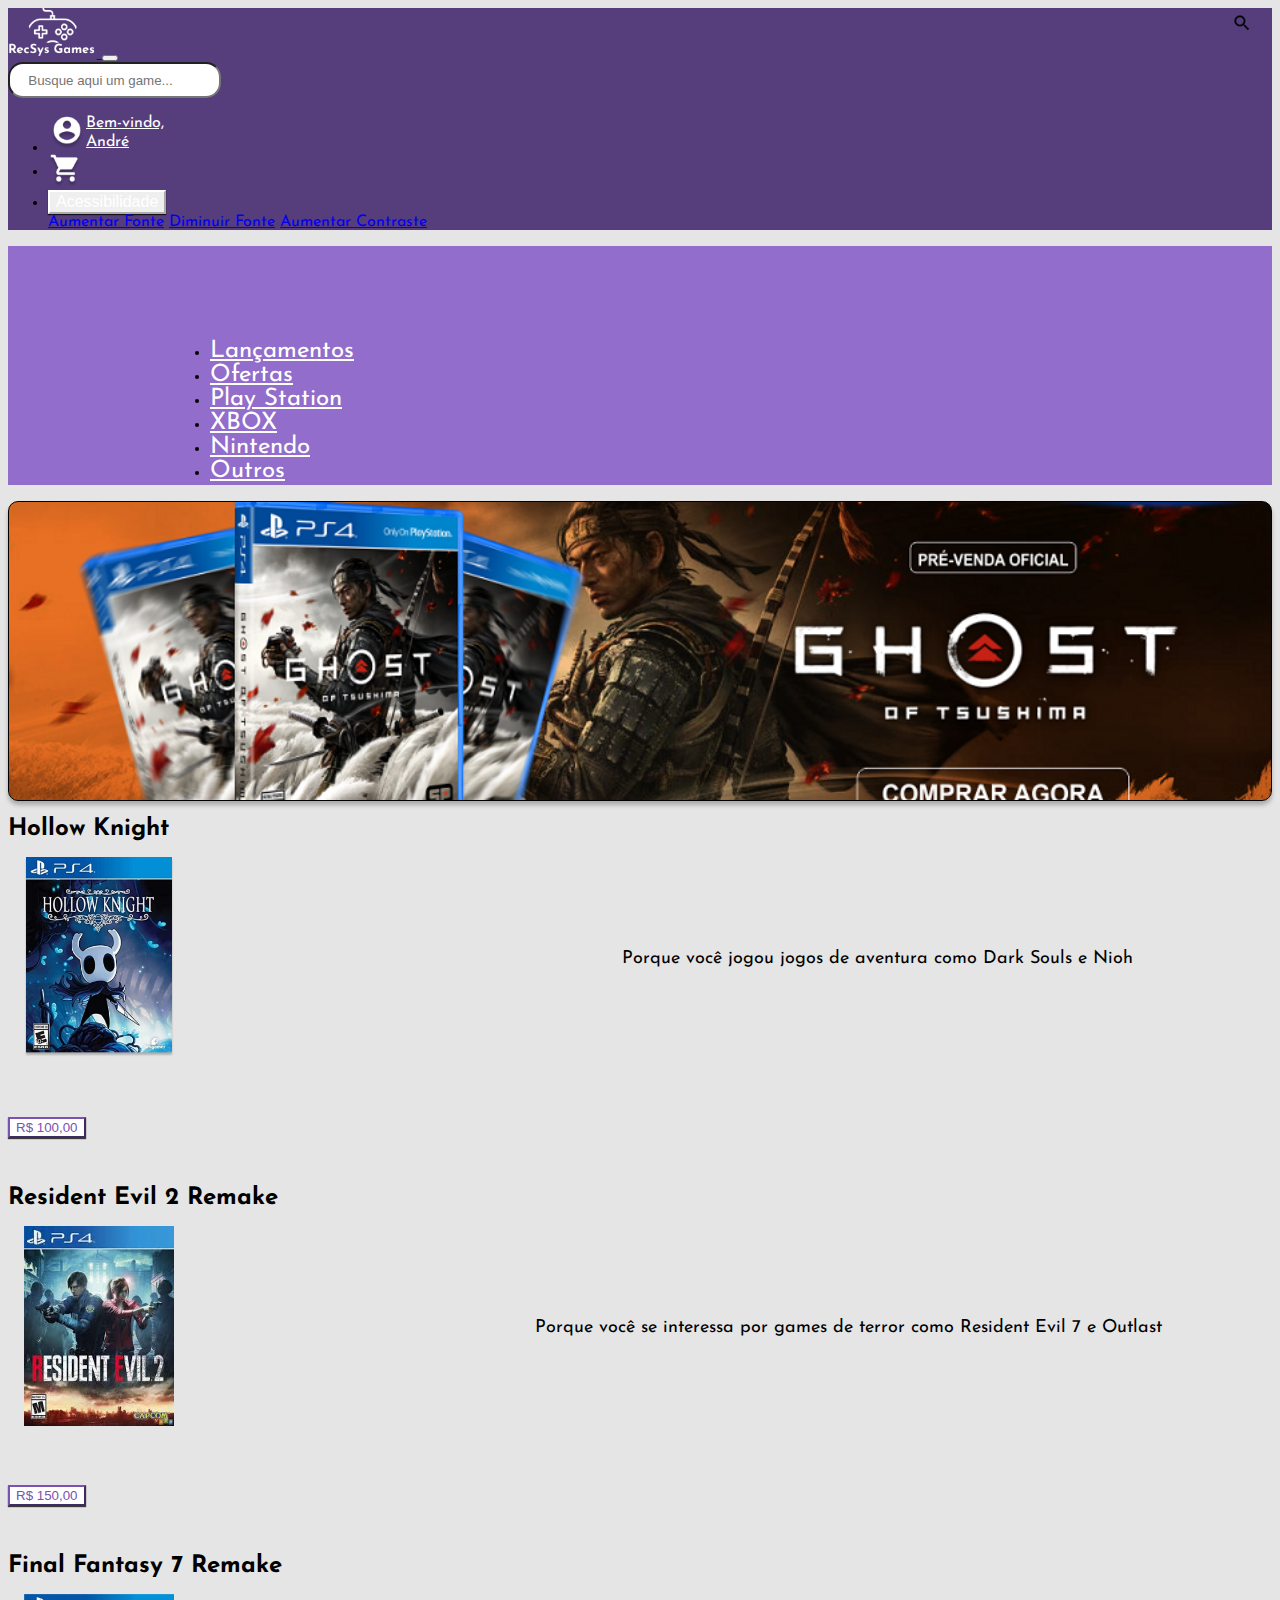
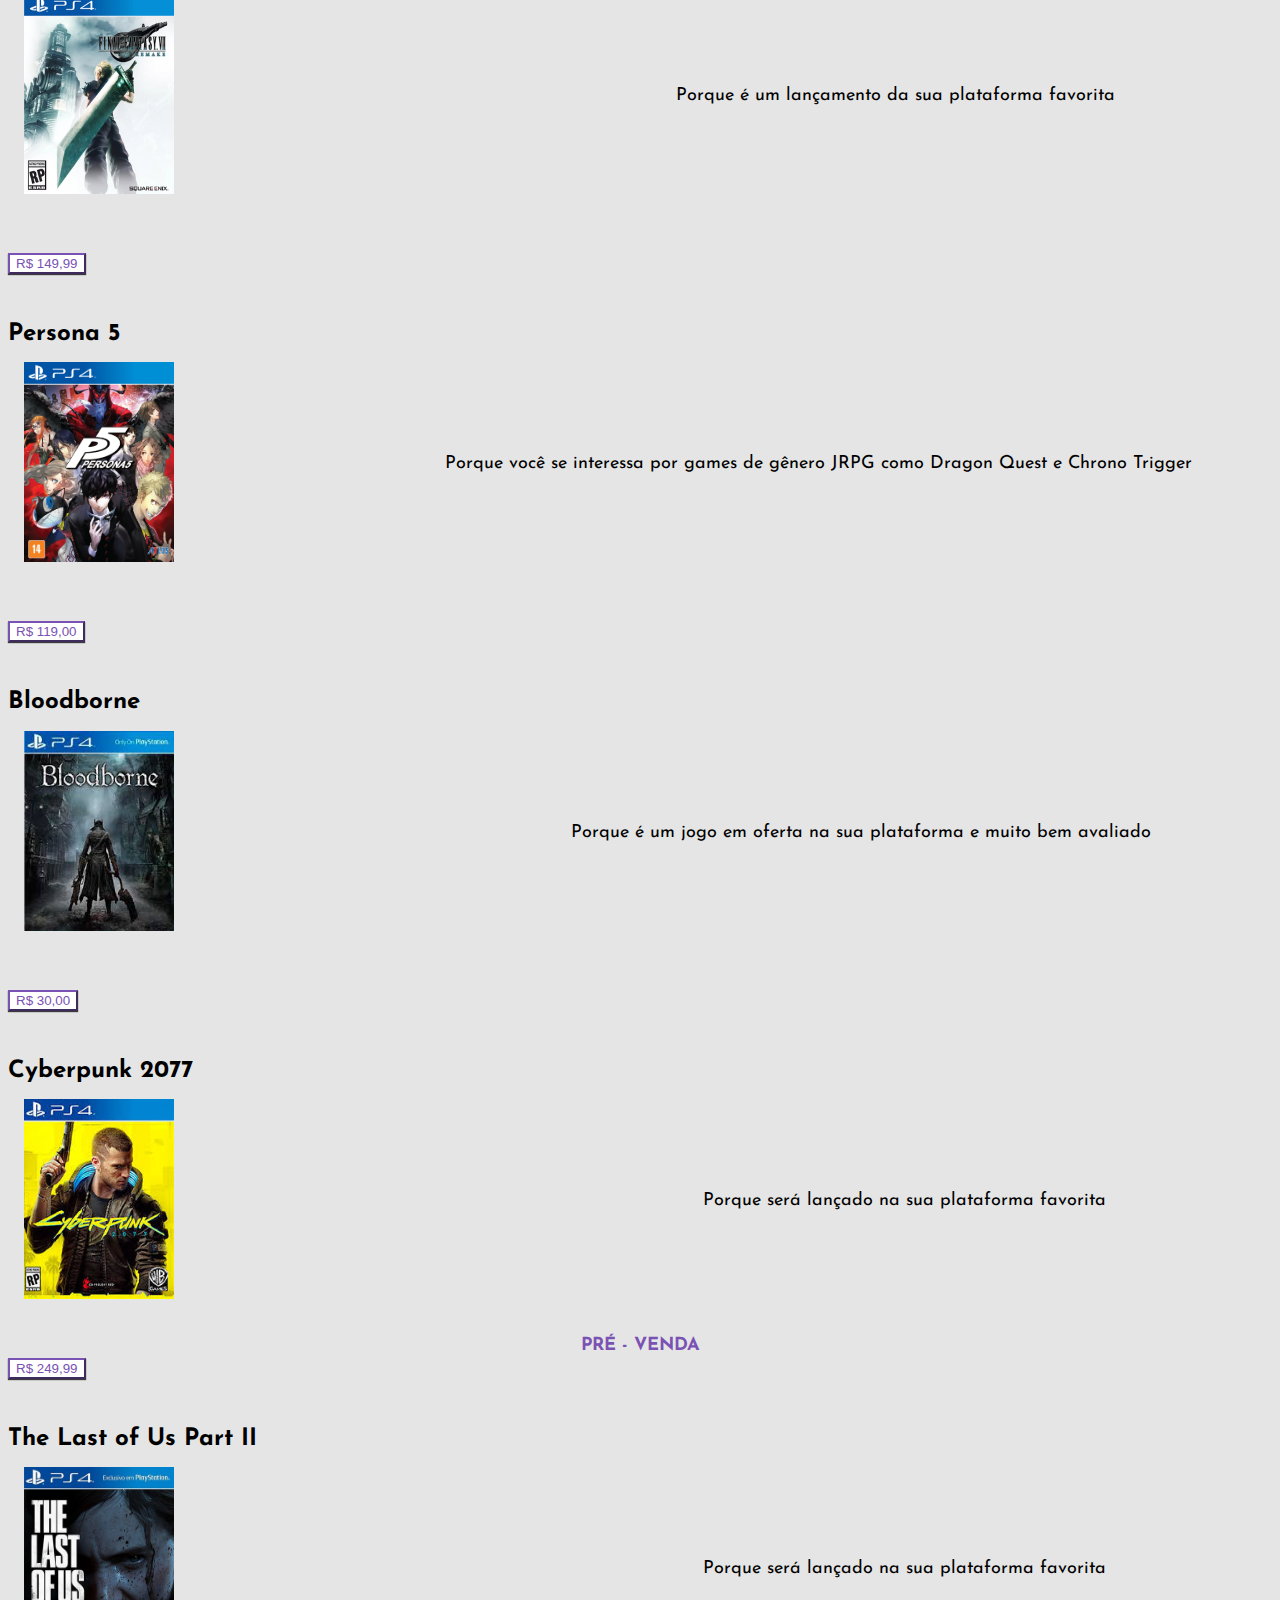
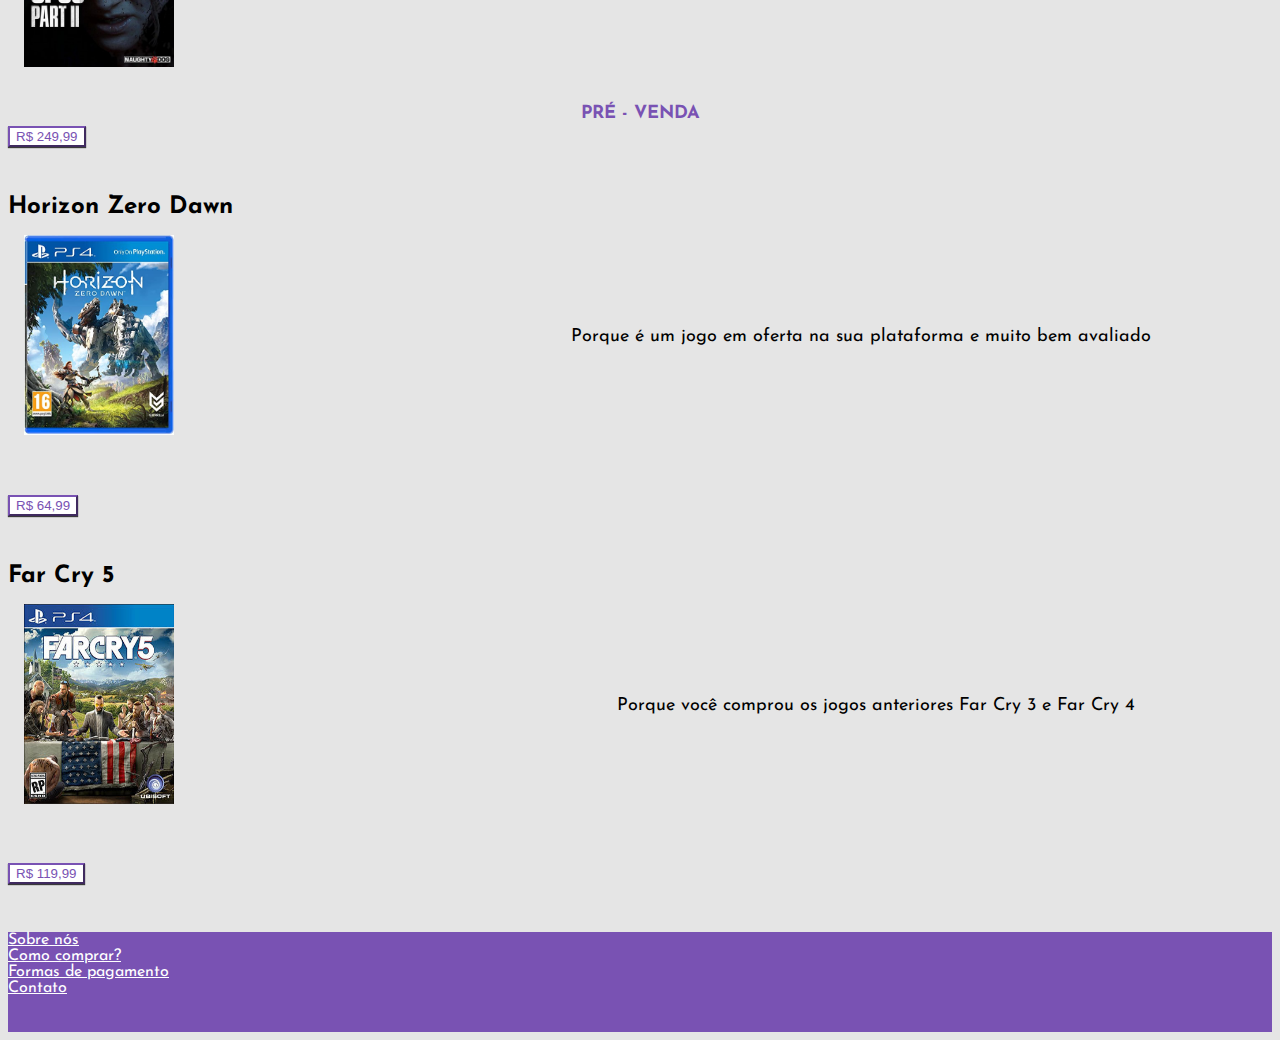
==== index.html @ a5c9af65 "Implementacao de acessibilidade de aumento e diminuicao de fonte" ====
<!DOCTYPE html>
<html lang="pt-BR">
	<head>
		<meta charset="UTF-8" />
		<meta content="width=device-width, initial-scale=1" name="viewport" />
		<title>Home</title>
		<link
			href="https://fonts.googleapis.com/css2?family=Josefin+Sans&display=swap"
			rel="stylesheet"
		/>
		<link
			rel="stylesheet"
			href="https://stackpath.bootstrapcdn.com/bootstrap/4.5.0/css/bootstrap.min.css"
			integrity="sha384-9aIt2nRpC12Uk9gS9baDl411NQApFmC26EwAOH8WgZl5MYYxFfc+NcPb1dKGj7Sk"
			crossorigin="anonymous"
		/>
		<link rel="stylesheet" type="text/css" href="./css/styles.css" />
		<link rel="stylesheet" type="text/css" href="./css/index.css" />
		<script
			src="https://code.jquery.com/jquery-3.5.1.slim.min.js"
			integrity="sha384-DfXdz2htPH0lsSSs5nCTpuj/zy4C+OGpamoFVy38MVBnE+IbbVYUew+OrCXaRkfj"
			crossorigin="anonymous"
		></script>
		<script
			src="https://cdn.jsdelivr.net/npm/popper.js@1.16.0/dist/umd/popper.min.js"
			integrity="sha384-Q6E9RHvbIyZFJoft+2mJbHaEWldlvI9IOYy5n3zV9zzTtmI3UksdQRVvoxMfooAo"
			crossorigin="anonymous"
		></script>
		<script
			src="https://stackpath.bootstrapcdn.com/bootstrap/4.5.0/js/bootstrap.min.js"
			integrity="sha384-OgVRvuATP1z7JjHLkuOU7Xw704+h835Lr+6QL9UvYjZE3Ipu6Tp75j7Bh/kR0JKI"
			crossorigin="anonymous"
		></script>

		<link rel="icon" href="./images/logo.png">
	</head>
	<body>
		<div id="page-container">
			<div id="content-wrap">
				<div class="header">
					<div id="main-nav" class="fixed-top">
						<nav class="navbar navbar-expand-lg navbar-dark container-md">
							<a class="navbar-brand" href="index.html">
								<img
									src="./images/logo.png"
									height="50"
									alt="Logo"
									loading="lazy"
								/>
							</a>
							<button
								class="navbar-toggler"
								type="button"
								data-toggle="collapse"
								data-target="#navbarSupportedContent"
								aria-controls="navbarSupportedContent"
								aria-expanded="false"
								aria-label="Toggle navigation"
							>
								<span class="navbar-toggler-icon"></span>
							</button>
			
							<div
								class="collapse navbar-collapse"
								id="navbarSupportedContent"
							>
								<form class="form-inline search-item col-md-8">
									<div class="input-group col-md-12">
										<input
											type="text"
											class="form-control search col-md-12"
											placeholder="Busque aqui um game..."
										/>
										<div
											class="input-group-append search-icon"
											id="button-addon4"
										>
											<img
												src="./images/search.png"
												height="20"
												alt="Busca"
												loading="lazy"
											/>
										</div>
									</div>
								</form>
								<ul class="navbar-nav mr-auto mt-2 mt-lg-0"></ul>
								<ul class="navbar-nav navbar-right">
									<li class="nav-item active profile-item">
										<a class="nav-link profile" href="#"
											><div class="profile-item-container">
												<img
													class="profile-icon"
													onclick="navigateTo('cadastro')"
													src="./images/user.png"
													alt="Conta do usuário"
													loading="lazy"
												/>
												<div class="welcome-container">
													<div class="welcome-message">
														Bem-vindo,
													</div>
													<div class="welcome-message">André</div>
												</div>
											</div></a
										>
									</li>
									<li class="nav-item active cart-item">
										<a class="nav-link" href="shopping_cart.html"
											><img
												class="cart-icon"
												src="./images/shopping_cart.png"
												alt="Carinnho de compras"
												loading="lazy"
										/></a>
									</li>
									<li class="nav-item active accessibility-item dropdown">
										<button
											id="dropdownMenuButton"
											class="btn btn-outline-primary my-2 my-sm-0 dropdown-toggle"
											type="submit"
											data-toggle="dropdown" aria-haspopup="true" aria-expanded="false"
										>
											Acessibilidade
										</button>
										<div class="dropdown-menu" aria-labelledby="dropdownMenuButton">
											<a id="aumentar-fonte" class="dropdown-item" href="#">Aumentar Fonte</a>
											<a id="diminuir-fonte" class="dropdown-item" href="#">Diminuir Fonte</a>
											<a id="contraste" class="dropdown-item" href="#">Aumentar Contraste</a>
										  </div>
									</li>
								</ul>
							</div>
						</nav>
					</div>
					<div id="navbar-sections">
						<ul class="nav justify-content-between">
							<li class="nav-item">
								<a class="nav-link" href="#">Lançamentos</a>
							</li>
							<li class="nav-item">
								<a class="nav-link" href="#">Ofertas</a>
							</li>
							<li class="nav-item">
								<a class="nav-link" href="#">Play Station</a>
							</li>
							<li class="nav-item">
								<a class="nav-link" href="#">XBOX</a>
							</li>
							<li class="nav-item">
								<a class="nav-link" href="#">Nintendo</a>
							</li>
							<li class="nav-item">
								<a class="nav-link" href="#">Outros</a>
							</li>
						</ul>
					</div>	
				</div>
				<!-- CONTEUDO -->
				<div class="container" id="content-container">
					<div class="jumbotron">
					</div>
				</div>

				<div class="container">
					<!-- PRIMEIRA LINHA -->
					<div class="row">
						<div class="column col-lg-4">
							<div class="card">
								<h1 class="card-title">Hollow Knight</h1>
								<div class="grid-container">
									<div class="grid-item-img">
										<img src="images/hollowknight.png" class="card-img" alt="Capa do jogo Hollow Knight">
									</div>
									<div class="grid-item-desc">
										<p class="card-text">Porque você jogou jogos de 
											aventura como Dark Souls e 
											Nioh </p>
									</div>
								</div>
								<p class="pre-venda"> </p>
								<button type="button" onclick="navigateTo('product_details')" class="btn btn-lg btn-outline-secondary btn-home">
									R$ 100,00
								</button>
							</div>
						</div>
			
						<div class="column col-lg-4">
							<div class="card">
								<h1 class="card-title">Resident Evil 2 Remake</h1>
								<div class="grid-container">
									<div class="grid-item-img">
										<img src="images/re2_remake.png" class="card-img" alt="Capa do jogo Resident Evil 2 Remake">
									</div>
									<div class="grid-item-desc">
										<p class="card-text">Porque você se interessa por 
											games de terror como 
											Resident Evil 7 e Outlast </p>
									</div>
								</div>
								<p class="pre-venda"> </p>
								<button type="button" class="btn btn-lg btn-outline-secondary btn-home">
									R$ 150,00
								</button>
							</div>
						</div>
			
						<div class="column col-lg-4">
							<div class="card">
								<h1 class="card-title">Final Fantasy 7 Remake</h1>
								<div class="grid-container">
									<div class="grid-item-img">
										<img src="images/ffVII.png" class="card-img" alt="Capa do jogo Final Fantasy 7 Remake">
									</div>
									<div class="grid-item-desc">
										<p class="card-text">Porque é um lançamento da sua plataforma favorita </p>
									</div>
								</div>
								<p class="pre-venda"> </p>
								<button type="button" class="btn btn-lg btn-outline-secondary btn-home">
									R$ 149,99
								</button>
							</div>
						</div>
					</div>

					<!-- SEGUNDA LINHA -->
					<div class="row">
						<div class="column col-lg-4">
							<div class="card">
								<h1 class="card-title">Persona 5</h1>
								<div class="grid-container">
									<div class="grid-item-img">
										<img src="images/persona5.png" class="card-img" alt="Capa do jogo Persona 5">
									</div>
									<div class="grid-item-desc">
										<p class="card-text">Porque você se interessa por 
											games de gênero JRPG como 
											Dragon Quest e Chrono Trigger </p>
									</div>
								</div>
								<p class="pre-venda"> </p>
								<button type="button" class="btn btn-lg btn-outline-secondary btn-home">
									R$ 119,00
								</button>
							</div>
						</div>
			
			
						<div class="column col-lg-4">
							<div class="card">
								<h1 class="card-title">Bloodborne</h1>
								<div class="grid-container">
									<div class="grid-item-img">
										<img src="images/bloodborne.png" class="card-img" alt="Capa do jogo Bloodborne">
									</div>
									<div class="grid-item-desc">
										<p class="card-text">Porque é um jogo em oferta na sua plataforma e muito bem avaliado </p>
									</div>
								</div>
								<p class="pre-venda"> </p>
								<button type="button" class="btn btn-lg btn-outline-secondary btn-home">
									R$ 30,00
								</button>
							</div>
						</div>
			
						<div class="column col-lg-4">
							<div class="card">
								<h1 class="card-title">Cyberpunk 2077</h1>
								<div class="grid-container">
									<div class="grid-item-img">
										<img src="images/cyberpunk.jpg" class="card-img" alt="Capa do jogo Cyberpunk 2077">
									</div>
									<div class="grid-item-desc">
										<p class="card-text">Porque será lançado na sua plataforma favorita </p>
									</div>
								</div>
								<p class="pre-venda">PRÉ - VENDA</p>
								<button type="button" class="btn btn-lg btn-outline-secondary btn-home">
									R$ 249,99
								</button>
							</div>
						</div>
					</div>
					
					<!-- TERCEIRA LINHA -->
					<div class="row">
						<div class="column col-lg-4">
							<div class="card">
								<h1 class="card-title">The Last of Us Part II</h1>
								<div class="grid-container">
									<div class="grid-item-img">
										<img src="images/tloupartII.jpg" class="card-img" alt="Capa do jogo The Last of Us Part II">
									</div>
									<div class="grid-item-desc">
										<p class="card-text">Porque será lançado na sua plataforma favorita </p>
									</div>
								</div>
								<p class="pre-venda">PRÉ - VENDA</p>
								<button type="button" class="btn btn-lg btn-outline-secondary btn-home">
									R$ 249,99
								</button>
							</div>
						</div>
			
						<div class="column col-lg-4">
							<div class="card">
								<h1 class="card-title">Horizon Zero Dawn</h1>
								<div class="grid-container">
									<div class="grid-item-img">
										<img src="images/horizon.jpg" class="card-img" alt="Capa do jogo Horizon Zero Dawn">
									</div>
									<div class="grid-item-desc">
										<p class="card-text">Porque é um jogo em oferta na sua plataforma e muito bem avaliado </p>
									</div>
								</div>
								<p class="pre-venda"> </p>
								<button type="button" class="btn btn-lg btn-outline-secondary btn-home">
									R$ 64,99
								</button>
							</div>
						</div>
			
						<div class="column col-lg-4">
							<div class="card">
								<h1 class="card-title">Far Cry 5</h1>
								<div class="grid-container">
									<div class="grid-item-img">
										<img src="images/farcry5.jpg" class="card-img" alt="Capa do jogo Far Cry 5">
									</div>
									<div class="grid-item-desc">
										<p class="card-text">Porque você comprou os jogos anteriores Far Cry 3 e Far Cry 4 </p>
									</div>
								</div>
								<p class="pre-venda"> </p>
								<button type="button" class="btn btn-lg btn-outline-secondary btn-home">
									R$ 119,99
								</button>
							</div>
						</div>
					</div>
				</div>
			</div>
			<footer id="footer">
				<div class="container">
					<div class="row align-items-center footer-row">
						<div class="col-xs-12 col-sm-6 col-md-3">
							<a href="#">Sobre nós</a>
						</div>
						<div class="col-xs-12 col-sm-6 col-md-3">
							<a href="#">Como comprar?</a>
						</div>
						<div class="col-xs-12 col-sm-6 col-md-3">
							<a href="#">Formas de pagamento</a>
						</div>
						<div class="col-xs-12 col-sm-6 col-md-3">
							<a href="#">Contato</a>
						</div>
					</div>
				</div>
			</footer>
		</div>

		<script
			src="./js/script.js"
		></script>
	</body>
</html>
---- css/styles.css ----
body {
    font-family: 'Josefin Sans', sans-serif;
    background-color: #E5E5E5;
}

.btn-outline-primary {
    font-size: 16px;
    color: #FFFFFF;
    border-color: #FFFFFF;
    -webkit-box-shadow: 0px 1px 1px 0px rgba(0, 0, 0, 0.75);
	-moz-box-shadow: 0px 1px 1px 0px rgba(0, 0, 0, 0.75);
	box-shadow: 0px 1px 1px 0px rgba(0, 0, 0, 0.75);
}

.btn-outline-primary:hover {
    color: #563D7C;
    background-color: #FFFFFF;
    border-color: #FFFFFF;
}

.btn-outline-secondary {
    color: #7952B3;
    background-color: white;
    border-color: #7952B3;
    -webkit-box-shadow: 0px 1px 1px 0px rgba(0, 0, 0, 0.75);
	-moz-box-shadow: 0px 1px 1px 0px rgba(0, 0, 0, 0.75);
	box-shadow: 0px 1px 1px 0px rgba(0, 0, 0, 0.75);
}

.btn-outline-secondary:hover {
    color: white;
    background-color: #7952B3;
    border-color: #7952B3;
}

.btn-primary {
    border: 0;
    color: #FFFFFF;
    background-color: #7952B3;
    padding: 5px 25px;
    -webkit-box-shadow: 0px 1px 1px 0px rgba(0, 0, 0, 0.75);
	-moz-box-shadow: 0px 1px 1px 0px rgba(0, 0, 0, 0.75);
	box-shadow: 0px 1px 1px 0px rgba(0, 0, 0, 0.75);
}

.btn-primary:hover {
    border: 0;
    background-color: #563D7C;
}

.form-control {
    border-radius: 15px;
    height: 30px;
    color: #989898;
}

.search-item {
    margin: auto;
}

.profile-item {
    margin: auto;
}

.profile-item:hover{
    font-weight: bold;
    text-shadow: 1px 1px 1px 0px rgba(0, 0, 0, 0.75);
}

.cart-item {
    margin: auto;
}


.profile-item:hover{
    font-weight: bold;
    text-shadow: 1px 1px 1px 0px rgba(0, 0, 0, 0.75);
}

.accessibility-item {
    margin: auto;
}

.search {
    border-radius: 15px !important;
    padding-right: 30px;
    height: 30px;
    text-align: center;
}

.search-icon {
    position: absolute;
    right: 20px;
    top: 5px;
    bottom: 5px;
    z-index: 2;
}

.profile {
    padding: 0;
}

.profile-item-container {
    display: flex;
    align-items: center;
    vertical-align: middle;
}

.profile-icon {
    height: 38px;
    vertical-align: middle;
}

.welcome-container {
    display: block;
    justify-content: center;
}

.welcome-message {
    font-size: 16px;
    line-height: 1.2;
}

.cart-icon {
    height: 38px;
    vertical-align: middle;
}

.footer-row {
    height: 100px;
}

#footer {
    background-color: #7952B3;
    color: #FFFFFF;
    position: absolute;
    bottom: 0;
    width: 100%;
    height: 100px;            /* Footer height */
}

#content-wrap {
    padding-bottom: 100px;    /* Footer height */
}

.footer-row > div > a {
    color: #FFFFFF;
}

#page-container {
    position: relative;
    min-height: 100vh;
}

#navbar-sections {
    width: 100%;
    padding-top: 75px;
    background-color: #926DCB;
}

#main-nav {
    background-color: #563D7C;
}

.nav{
    margin-left: 200px;
    margin-right: 200px;
    padding: 2px;
}

.nav-link{
    color: #FFFFFF !important;
    font-size: 24px;
}

.nav > li > a:hover{
    font-weight: bold;
    text-shadow: 1px 1px 1px 0px rgba(0, 0, 0, 0.75);
}
---- css/index.css ----
.jumbotron {
    background-image: url("../images/banner.png");
    height:300px;
    background-repeat: no-repeat;
    background-size: cover;
    margin-top: 1rem;
    border: 1px solid #000000;
    box-sizing: border-box;
    box-shadow: 0px 4px 4px rgba(0, 0, 0, 0.25);
    border-radius: 10px;
}

.card{
    align-items: center;
    height: 100%;
    width: 100%;
}

.card:hover {
    box-shadow: 0px 4px 4px rgba(0, 0, 0, 0.25);
}

.card-title {
    margin-top: 1rem;
    font-size: 24px;
    font-weight: bold;
}

.pre-venda {
    text-align: center;
    font-weight: bold;
    font-size: 18px;
    line-height: 18px;
    color: #7952B3;
    height: 0.2rem;
}

.card-img {
    height: 200px;
    width: 150px;
    margin: 0;
}

.grid-container {
    display: grid;
    width: 100%;
    height: 100%;
    grid-template-columns: auto auto;
    padding-left: 1rem;
    padding-right: 1rem;
    padding-bottom: 1rem;
}

.grid-item-img {
    align-items: flex-start;
}

.grid-item-desc {
    align-self: center;
    font-size: 18px;
}

.card-text {
    text-align: center;
    margin: 0.5rem;
}

.column {
    margin-bottom: 2rem;
}

.btn-home {
    align-self: center;
    margin-bottom: 1rem;
}


/** Para fazer banner desaparecer
@media (max-width: 1080px) 
{
    .jumbotron {
        display: none;
    }
}
**/
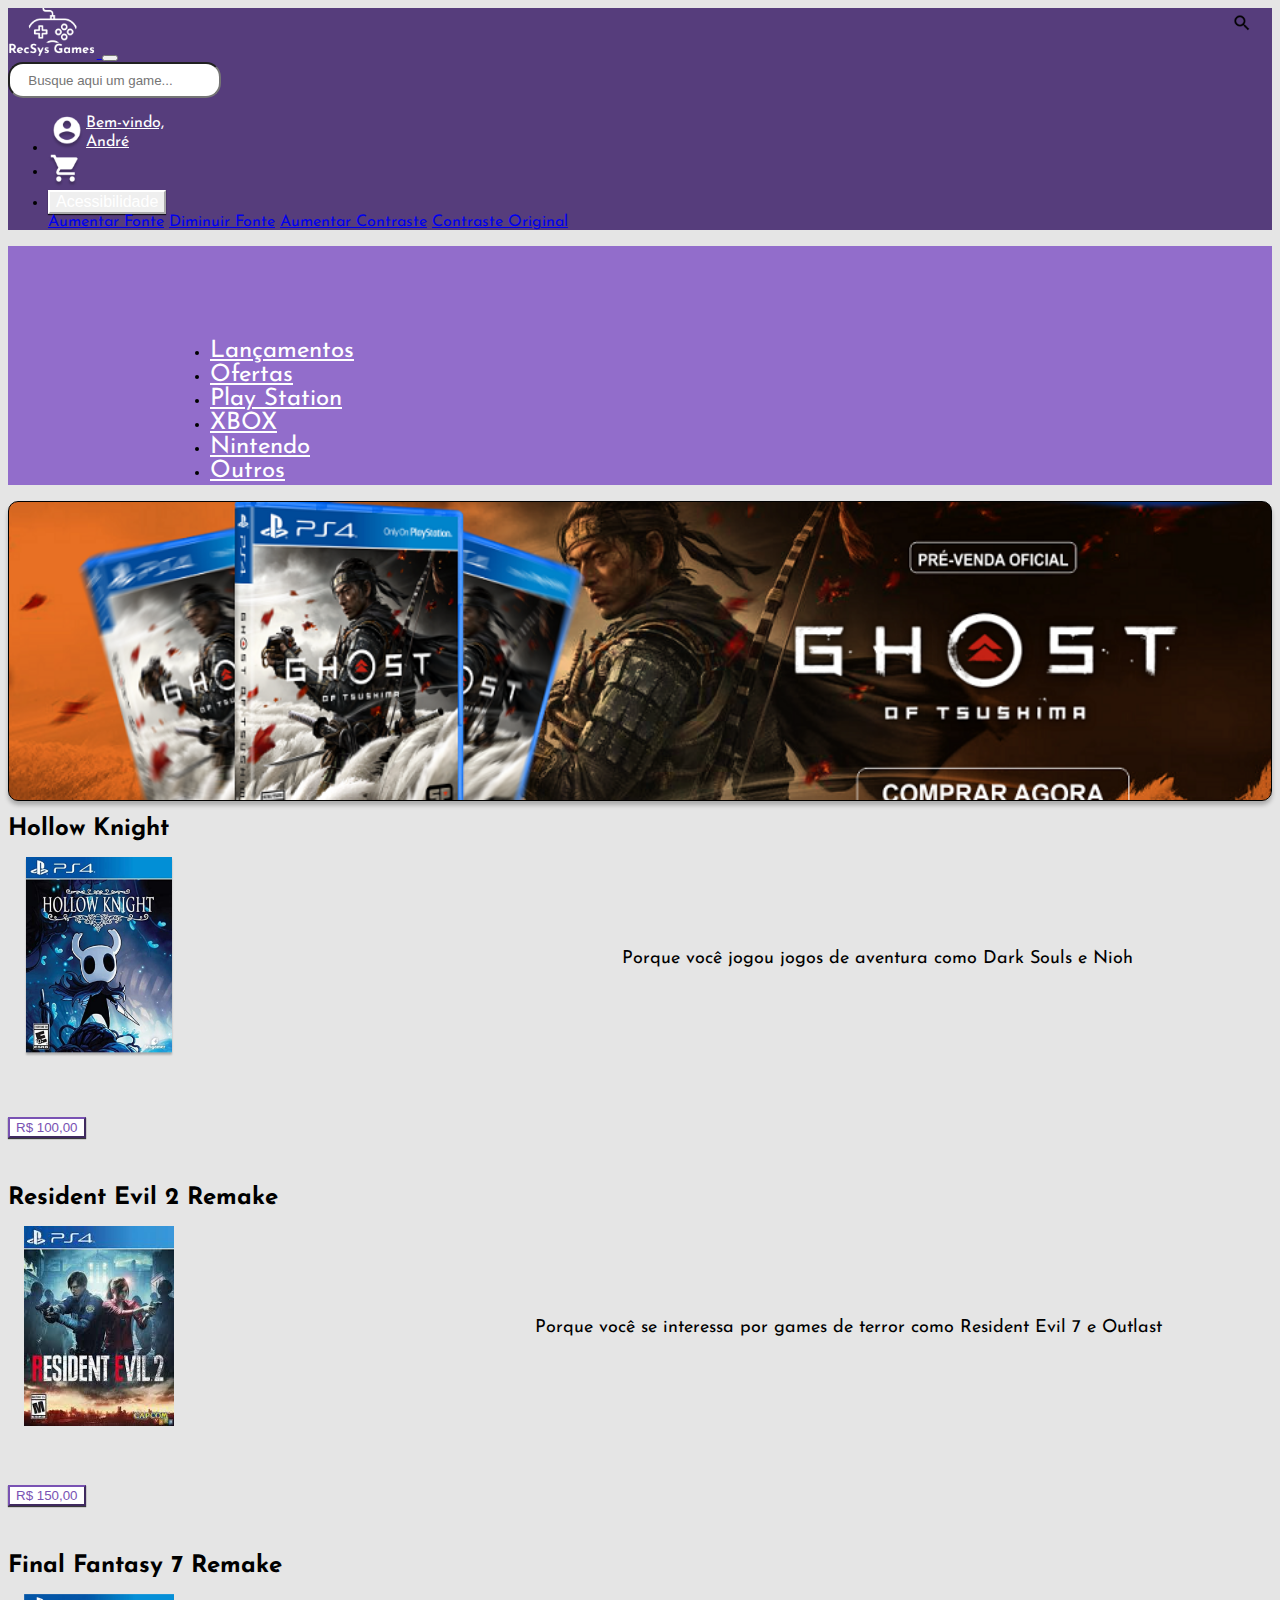
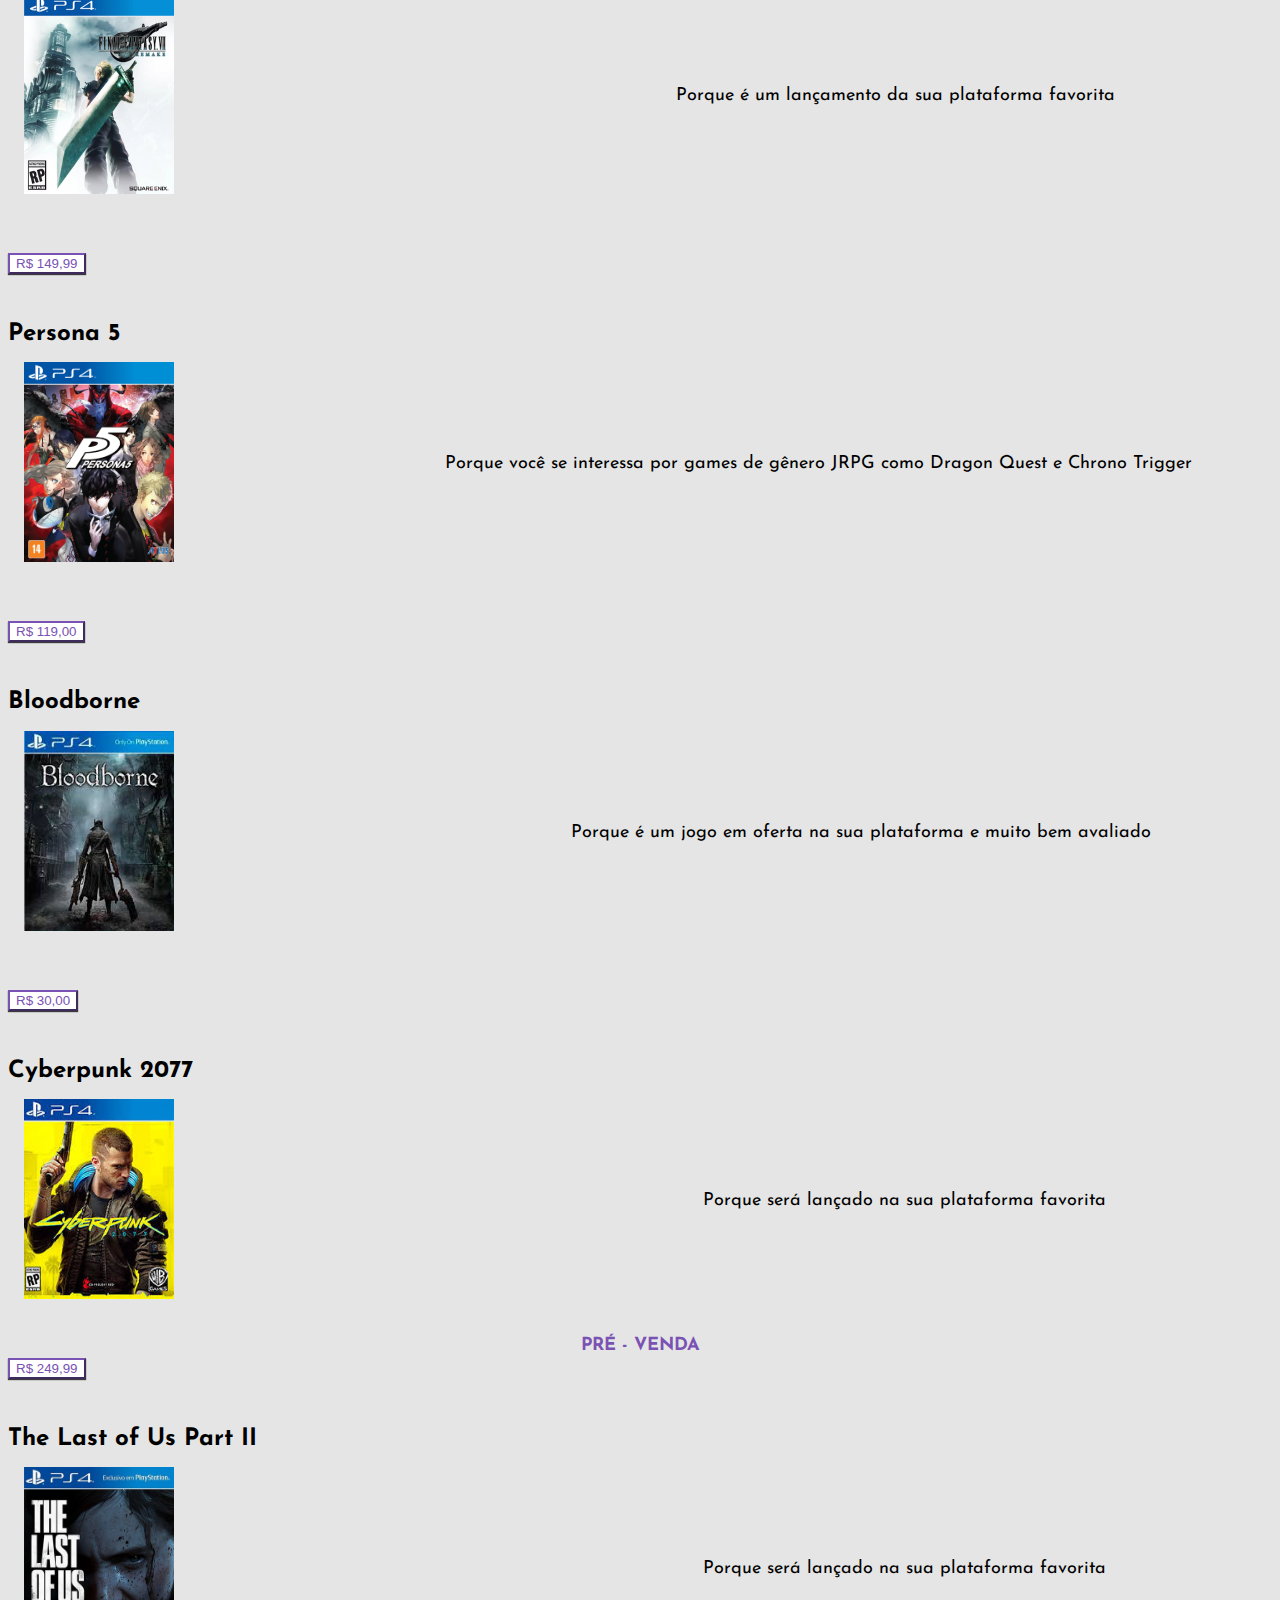
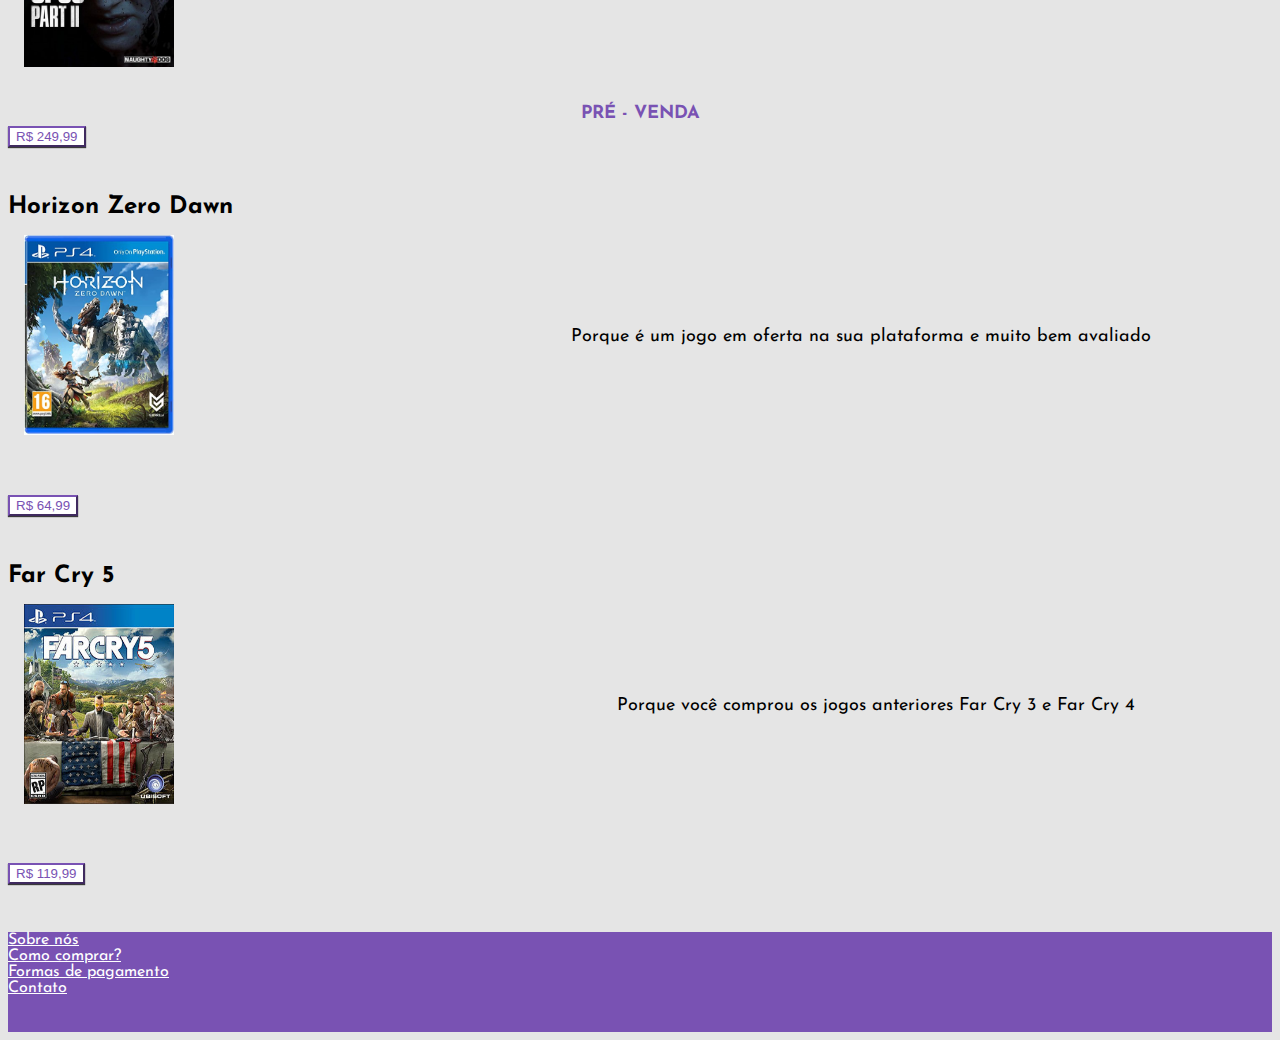
==== commit 0428e717: "Implementacao da funcao de contraste de acessibilidade" ====
--- a/index.html
+++ b/index.html
@@ -127,6 +127,7 @@
 											<a id="aumentar-fonte" class="dropdown-item" href="#">Aumentar Fonte</a>
 											<a id="diminuir-fonte" class="dropdown-item" href="#">Diminuir Fonte</a>
 											<a id="contraste" class="dropdown-item" href="#">Aumentar Contraste</a>
+											<a id="contraste-original" class="dropdown-item" href="#">Contraste Original</a>
 										  </div>
 									</li>
 								</ul>
--- a/css/styles.css
+++ b/css/styles.css
@@ -33,6 +33,21 @@
     border-color: #7952B3;
 }
 
+.btn-outline-secondary-contrast {
+    color: #000000;
+    background-color: white;
+    border-color: #000000;
+    -webkit-box-shadow: 0px 1px 1px 0px rgba(0, 0, 0, 0.75);
+	-moz-box-shadow: 0px 1px 1px 0px rgba(0, 0, 0, 0.75);
+	box-shadow: 0px 1px 1px 0px rgba(0, 0, 0, 0.75);
+}
+
+.btn-outline-secondary-contrast:hover {
+    color: white;
+    background-color: #000000;
+    border-color: #000000;
+}
+
 .btn-primary {
     border: 0;
     color: #FFFFFF;
@@ -46,6 +61,22 @@
 .btn-primary:hover {
     border: 0;
     background-color: #563D7C;
+}
+
+.btn-primary-contrast {
+    border: 0;
+    color: #FFFFFF;
+    background-color: #000000;
+    padding: 5px 25px;
+    -webkit-box-shadow: 0px 1px 1px 0px rgba(0, 0, 0, 0.75);
+	-moz-box-shadow: 0px 1px 1px 0px rgba(0, 0, 0, 0.75);
+	box-shadow: 0px 1px 1px 0px rgba(0, 0, 0, 0.75);
+}
+
+.btn-primary-contrast:hover {
+    border: 0;
+    background-color: #000000b2;
+    color: #FFFFFF;
 }
 
 .form-control {
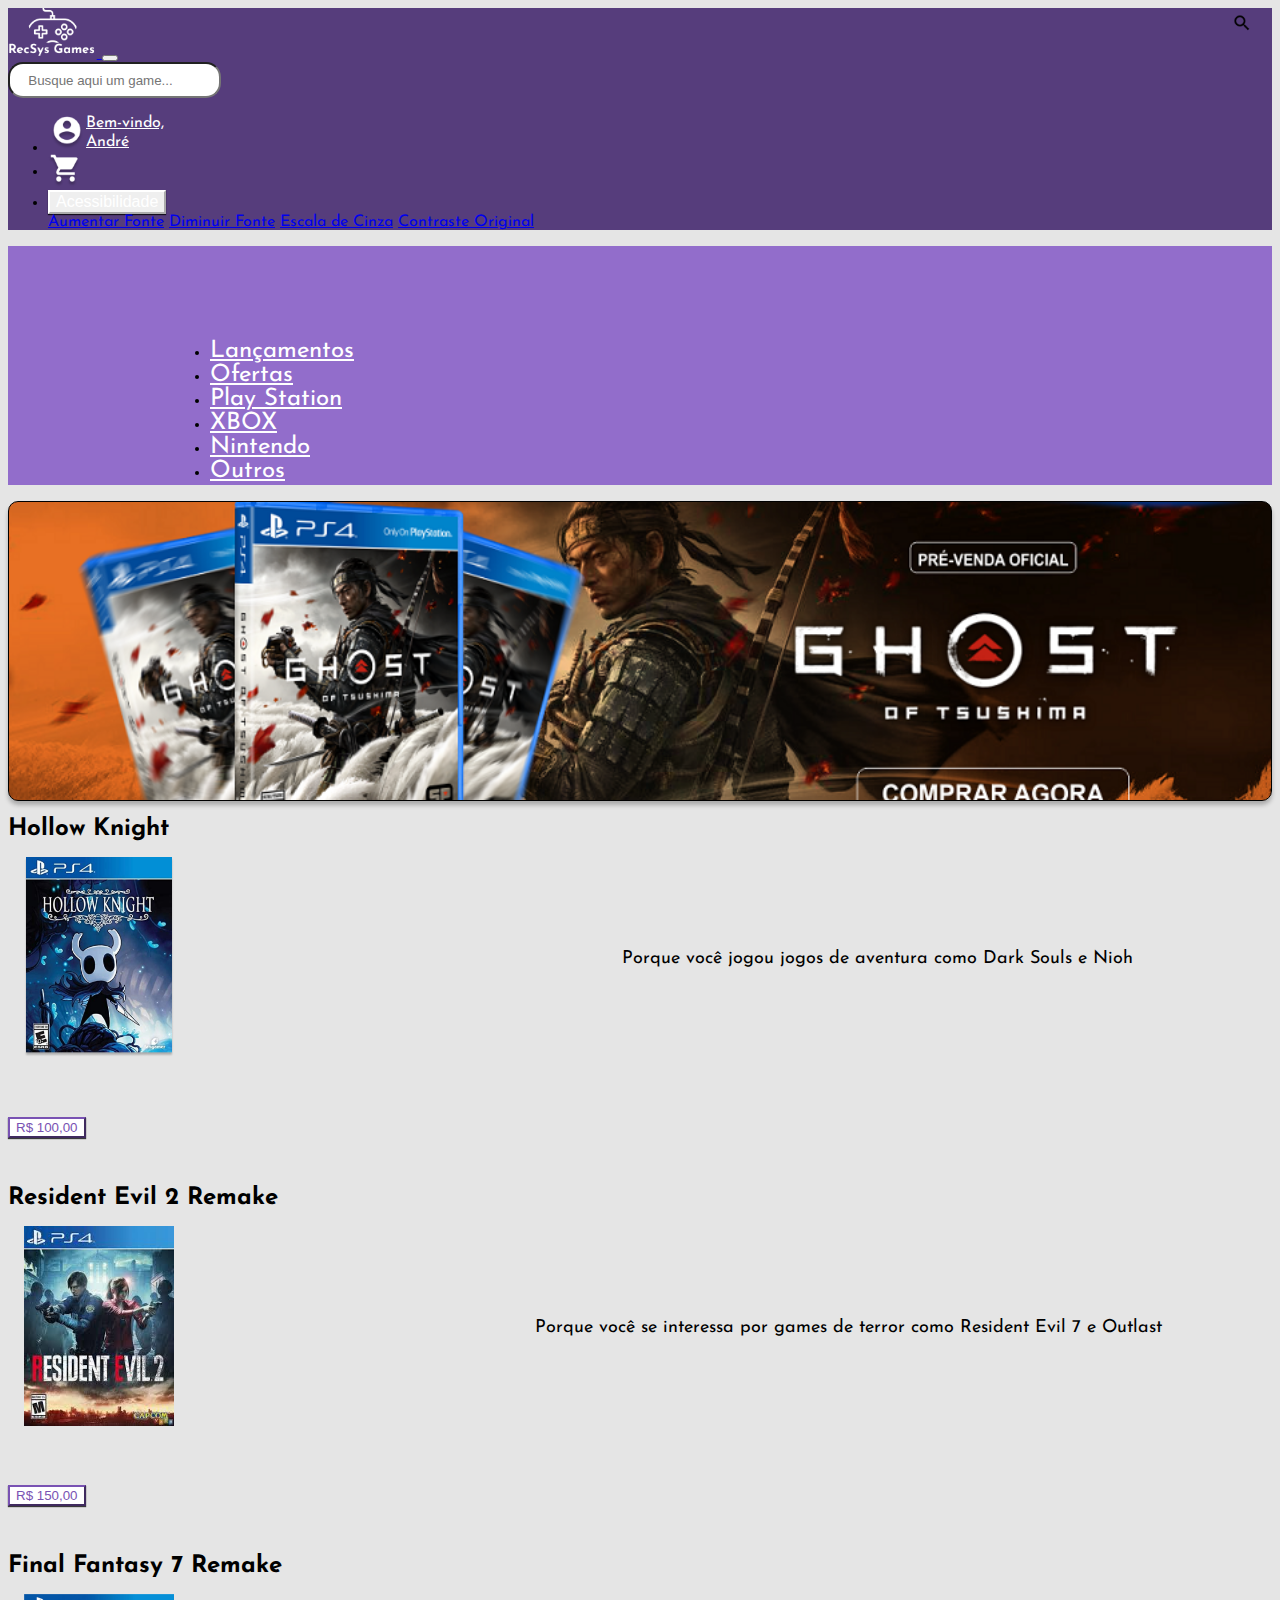
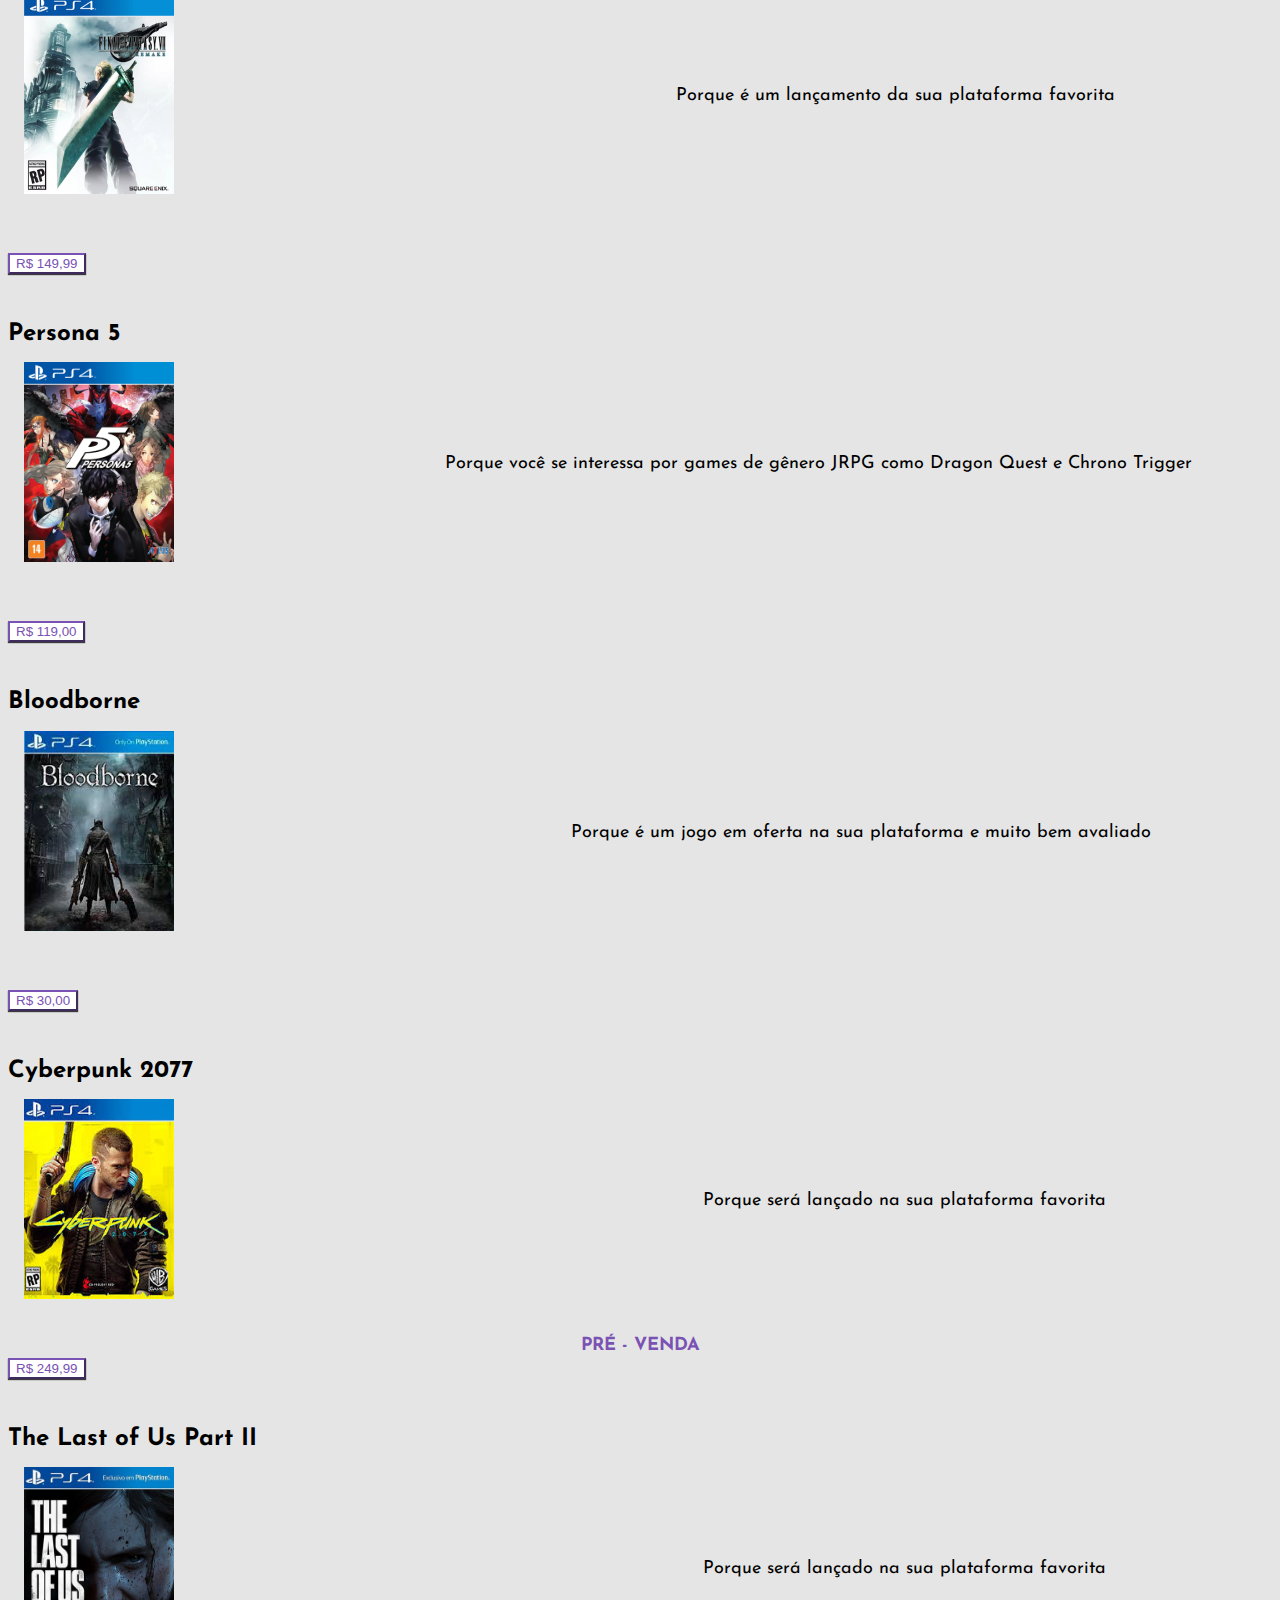
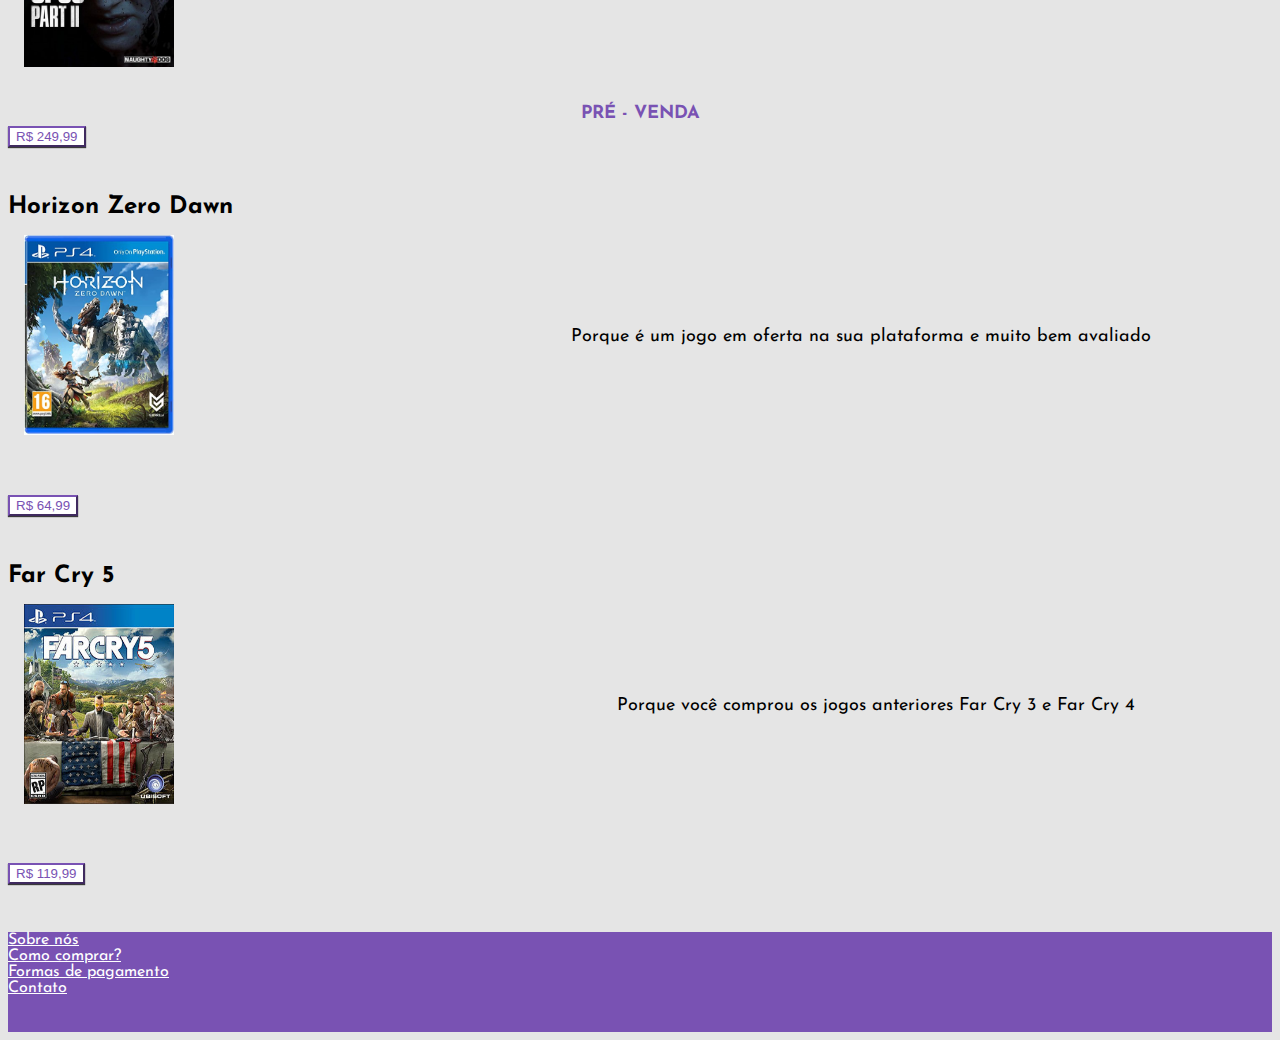
==== commit b1e28c51: "Bug fix do botao de acessibilidade que quando clicado duas vezes perdia a borda branca" ====
--- a/index.html
+++ b/index.html
@@ -126,7 +126,7 @@
 										<div class="dropdown-menu" aria-labelledby="dropdownMenuButton">
 											<a id="aumentar-fonte" class="dropdown-item" href="#">Aumentar Fonte</a>
 											<a id="diminuir-fonte" class="dropdown-item" href="#">Diminuir Fonte</a>
-											<a id="contraste" class="dropdown-item" href="#">Aumentar Contraste</a>
+											<a id="contraste" class="dropdown-item" href="#">Escala de Cinza</a>
 											<a id="contraste-original" class="dropdown-item" href="#">Contraste Original</a>
 										  </div>
 									</li>
--- a/css/styles.css
+++ b/css/styles.css
@@ -14,6 +14,21 @@
 
 .btn-outline-primary:hover {
     color: #563D7C;
+    background-color: #FFFFFF;
+    border-color: #FFFFFF;
+}
+
+.btn-outline-primary-contrast {
+    font-size: 16px;
+    color: #FFFFFF;
+    border-color: #FFFFFF;
+    -webkit-box-shadow: 0px 1px 1px 0px rgba(255, 255, 255, 0.75);
+	-moz-box-shadow: 0px 1px 1px 0px rgba(255, 255, 255, 0.75);
+	box-shadow: 0px 1px 1px 0px rgba(255, 255, 255, 0.75);
+}
+
+.btn-outline-primary-contrast:hover {
+    color: #000000;
     background-color: #FFFFFF;
     border-color: #FFFFFF;
 }
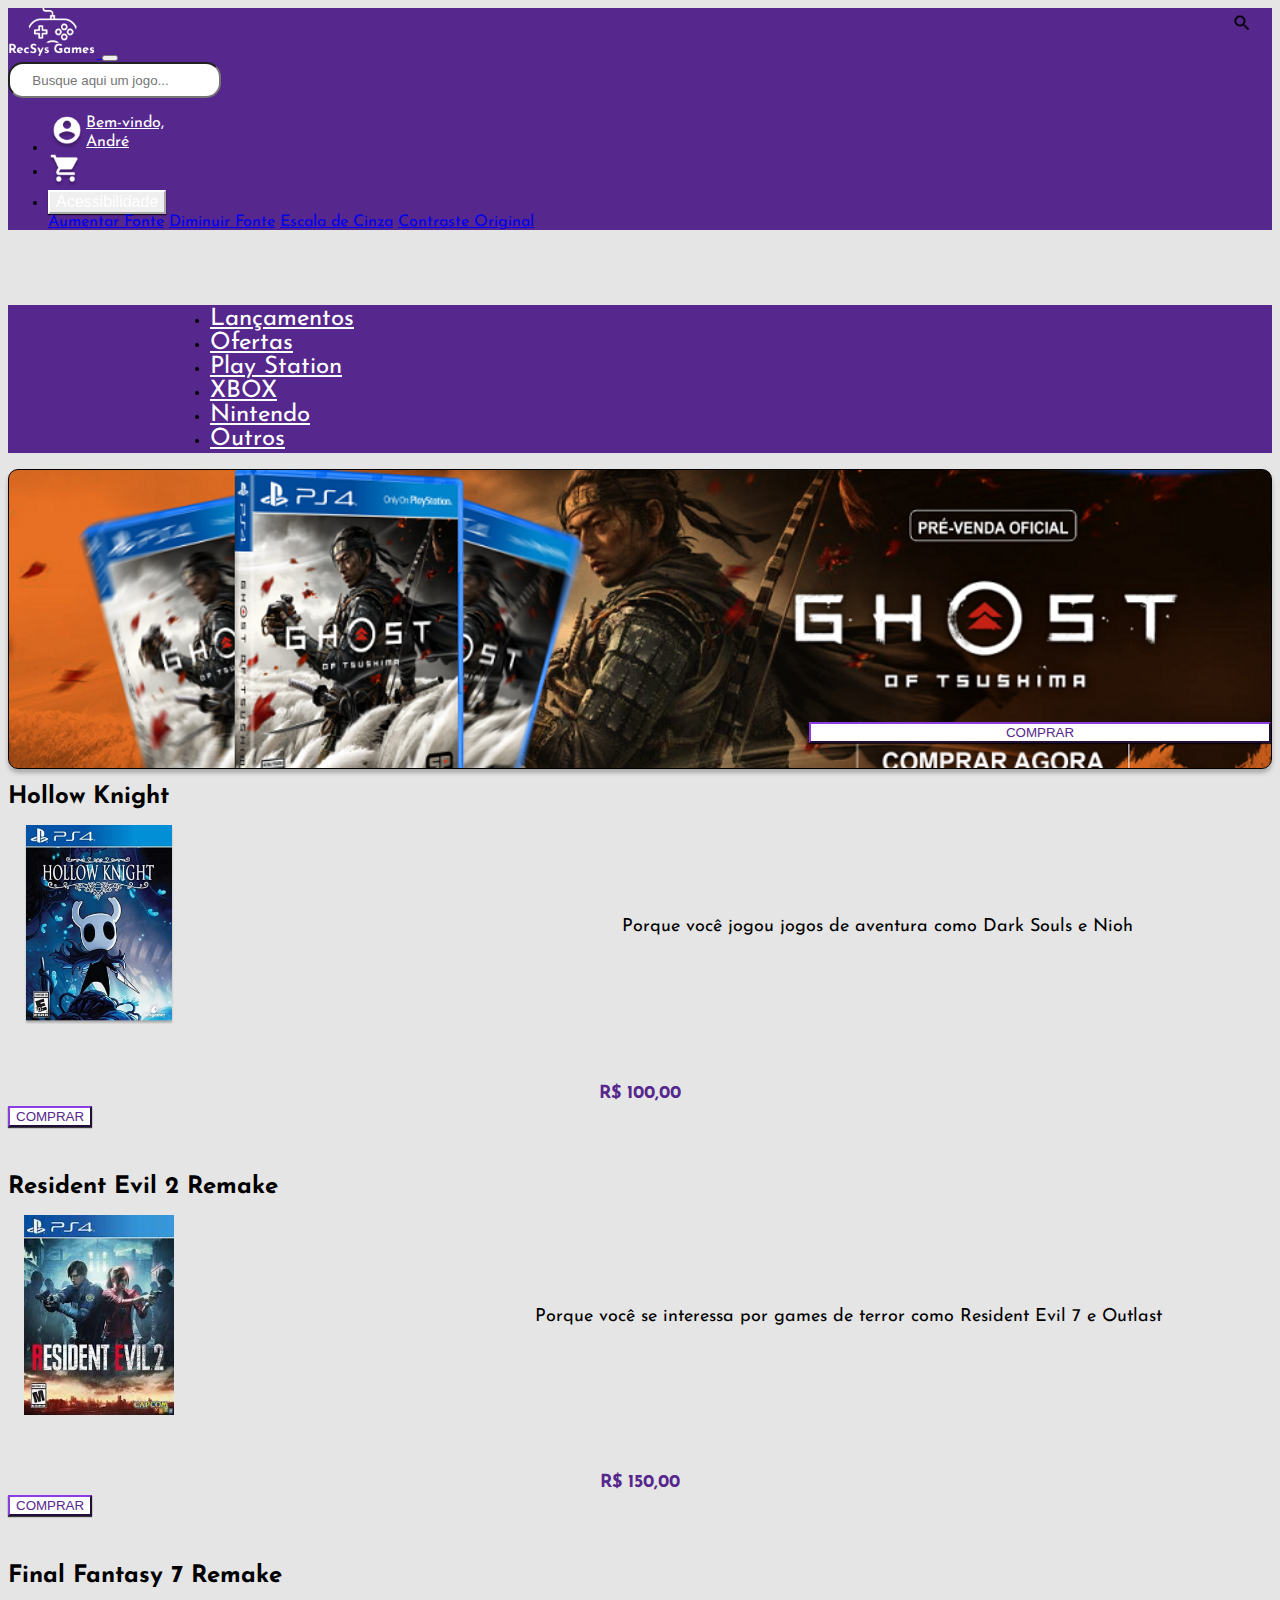
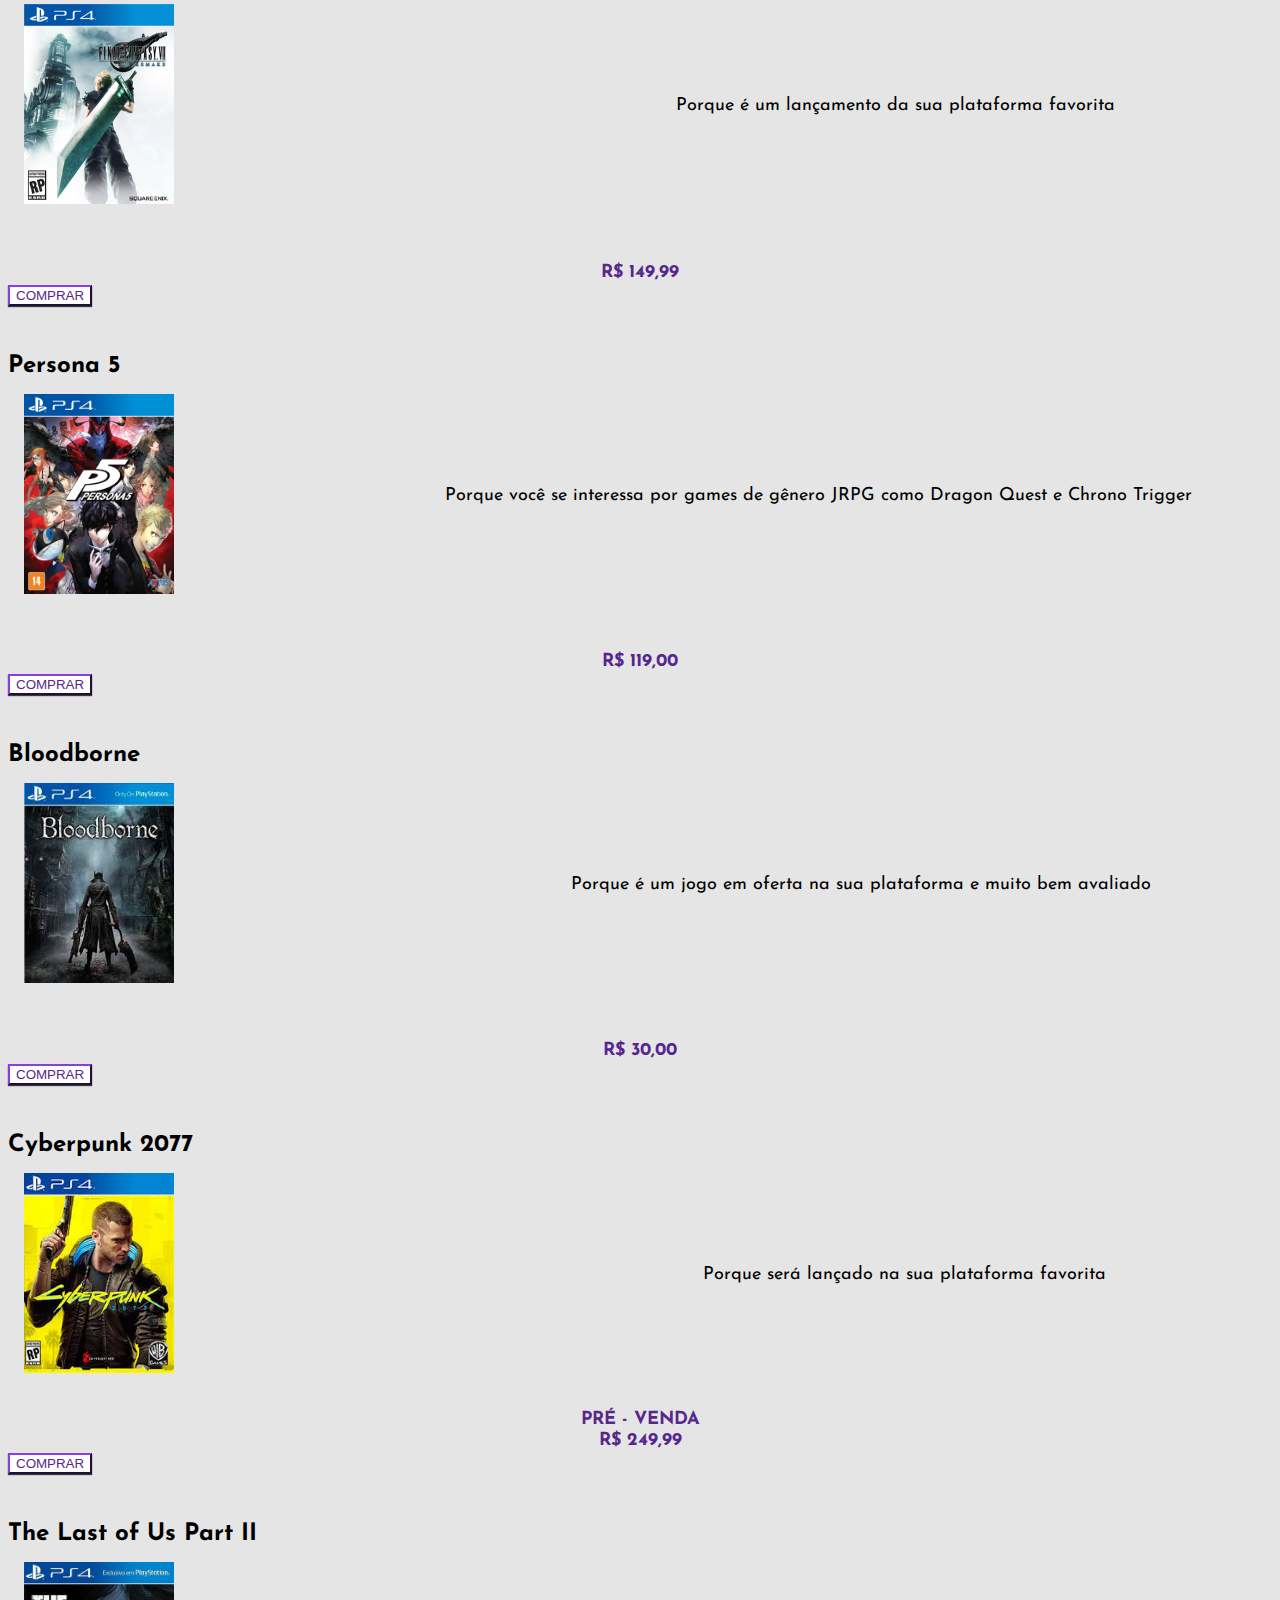
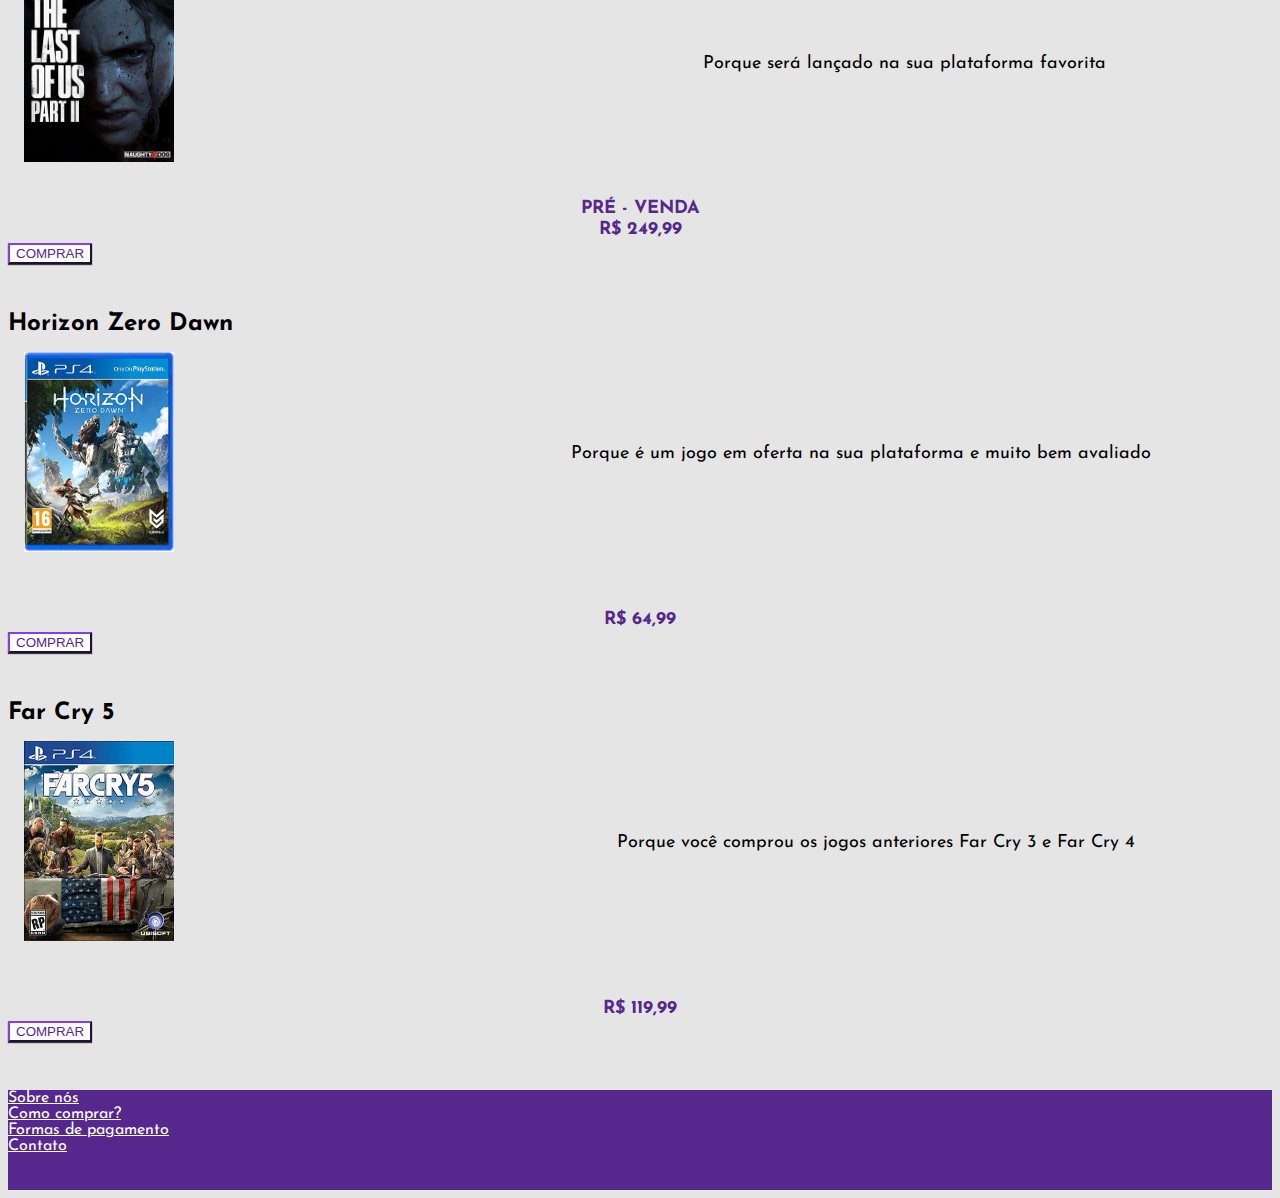
==== commit c95e303b: "Implementacao do botao no banner, remocao do banner dependendo do tamanho da tela, mudanca dos botoe" ====
--- a/index.html
+++ b/index.html
@@ -69,7 +69,7 @@
 										<input
 											type="text"
 											class="form-control search col-md-12"
-											placeholder="Busque aqui um game..."
+											placeholder="Busque aqui um jogo..."
 										/>
 										<div
 											class="input-group-append search-icon"
@@ -158,8 +158,15 @@
 					</div>	
 				</div>
 				<!-- CONTEUDO -->
+				<button id="scrollup-btn" class="btn btn-lg btn-outline-secondary" title="Go to top">
+					<img id="up-img" src="images/baseline_keyboard_arrow_up_white_48dp.png" alt="Voltar ao topo da tela">
+				</button>
+
 				<div class="container" id="content-container">
 					<div class="jumbotron">
+						<button type="button" class="btn btn-lg btn-outline-secondary btn-jumbo">
+							COMPRAR
+						</button>
 					</div>
 				</div>
 
@@ -179,9 +186,10 @@
 											Nioh </p>
 									</div>
 								</div>
-								<p class="pre-venda"> </p>
+								<p class="pre-venda-preco"> </p>
+								<p class="pre-venda-preco">R$ 100,00</p>
 								<button type="button" onclick="navigateTo('product_details')" class="btn btn-lg btn-outline-secondary btn-home">
-									R$ 100,00
+									COMPRAR
 								</button>
 							</div>
 						</div>
@@ -199,9 +207,10 @@
 											Resident Evil 7 e Outlast </p>
 									</div>
 								</div>
-								<p class="pre-venda"> </p>
-								<button type="button" class="btn btn-lg btn-outline-secondary btn-home">
-									R$ 150,00
+								<p class="pre-venda-preco"> </p>
+								<p class="pre-venda-preco">R$ 150,00 </p>
+								<button type="button" class="btn btn-lg btn-outline-secondary btn-home">
+									COMPRAR
 								</button>
 							</div>
 						</div>
@@ -217,9 +226,10 @@
 										<p class="card-text">Porque é um lançamento da sua plataforma favorita </p>
 									</div>
 								</div>
-								<p class="pre-venda"> </p>
-								<button type="button" class="btn btn-lg btn-outline-secondary btn-home">
-									R$ 149,99
+								<p class="pre-venda-preco"> </p>
+								<p class="pre-venda-preco">R$ 149,99 </p>
+								<button type="button" class="btn btn-lg btn-outline-secondary btn-home">
+									COMPRAR
 								</button>
 							</div>
 						</div>
@@ -240,9 +250,10 @@
 											Dragon Quest e Chrono Trigger </p>
 									</div>
 								</div>
-								<p class="pre-venda"> </p>
-								<button type="button" class="btn btn-lg btn-outline-secondary btn-home">
-									R$ 119,00
+								<p class="pre-venda-preco"> </p>
+								<p class="pre-venda-preco">R$ 119,00 </p>
+								<button type="button" class="btn btn-lg btn-outline-secondary btn-home">
+									COMPRAR
 								</button>
 							</div>
 						</div>
@@ -259,9 +270,10 @@
 										<p class="card-text">Porque é um jogo em oferta na sua plataforma e muito bem avaliado </p>
 									</div>
 								</div>
-								<p class="pre-venda"> </p>
-								<button type="button" class="btn btn-lg btn-outline-secondary btn-home">
-									R$ 30,00
+								<p class="pre-venda-preco"> </p>
+								<p class="pre-venda-preco">R$ 30,00 </p>
+								<button type="button" class="btn btn-lg btn-outline-secondary btn-home">
+									COMPRAR
 								</button>
 							</div>
 						</div>
@@ -277,9 +289,10 @@
 										<p class="card-text">Porque será lançado na sua plataforma favorita </p>
 									</div>
 								</div>
-								<p class="pre-venda">PRÉ - VENDA</p>
-								<button type="button" class="btn btn-lg btn-outline-secondary btn-home">
-									R$ 249,99
+								<p class="pre-venda-preco">PRÉ - VENDA</p>
+								<p class="pre-venda-preco">R$ 249,99</p>
+								<button type="button" class="btn btn-lg btn-outline-secondary btn-home">
+									COMPRAR
 								</button>
 							</div>
 						</div>
@@ -298,9 +311,10 @@
 										<p class="card-text">Porque será lançado na sua plataforma favorita </p>
 									</div>
 								</div>
-								<p class="pre-venda">PRÉ - VENDA</p>
-								<button type="button" class="btn btn-lg btn-outline-secondary btn-home">
-									R$ 249,99
+								<p class="pre-venda-preco">PRÉ - VENDA</p>
+								<p class="pre-venda-preco">R$ 249,99</p>
+								<button type="button" class="btn btn-lg btn-outline-secondary btn-home">
+									COMPRAR
 								</button>
 							</div>
 						</div>
@@ -316,9 +330,10 @@
 										<p class="card-text">Porque é um jogo em oferta na sua plataforma e muito bem avaliado </p>
 									</div>
 								</div>
-								<p class="pre-venda"> </p>
-								<button type="button" class="btn btn-lg btn-outline-secondary btn-home">
-									R$ 64,99
+								<p class="pre-venda-preco"> </p>
+								<p class="pre-venda-preco">R$ 64,99</p>
+								<button type="button" class="btn btn-lg btn-outline-secondary btn-home">
+									COMPRAR
 								</button>
 							</div>
 						</div>
@@ -334,9 +349,10 @@
 										<p class="card-text">Porque você comprou os jogos anteriores Far Cry 3 e Far Cry 4 </p>
 									</div>
 								</div>
-								<p class="pre-venda"> </p>
-								<button type="button" class="btn btn-lg btn-outline-secondary btn-home">
-									R$ 119,99
+								<p class="pre-venda-preco"> </p>
+								<p class="pre-venda-preco">R$ 119,99</p>
+								<button type="button" class="btn btn-lg btn-outline-secondary btn-home">
+									COMPRAR
 								</button>
 							</div>
 						</div>
--- a/css/styles.css
+++ b/css/styles.css
@@ -13,7 +13,7 @@
 }
 
 .btn-outline-primary:hover {
-    color: #563D7C;
+    color: #56278C;
     background-color: #FFFFFF;
     border-color: #FFFFFF;
 }
@@ -34,9 +34,9 @@
 }
 
 .btn-outline-secondary {
-    color: #7952B3;
+    color: #56278C;
     background-color: white;
-    border-color: #7952B3;
+    border-color: #56278C;
     -webkit-box-shadow: 0px 1px 1px 0px rgba(0, 0, 0, 0.75);
 	-moz-box-shadow: 0px 1px 1px 0px rgba(0, 0, 0, 0.75);
 	box-shadow: 0px 1px 1px 0px rgba(0, 0, 0, 0.75);
@@ -44,8 +44,8 @@
 
 .btn-outline-secondary:hover {
     color: white;
-    background-color: #7952B3;
-    border-color: #7952B3;
+    background-color: #56278C;
+    border-color: #56278C;
 }
 
 .btn-outline-secondary-contrast {
@@ -59,14 +59,14 @@
 
 .btn-outline-secondary-contrast:hover {
     color: white;
-    background-color: #000000;
-    border-color: #000000;
+    background-color: #3e3e3e;
+    border-color: #3e3e3e;
 }
 
 .btn-primary {
     border: 0;
     color: #FFFFFF;
-    background-color: #7952B3;
+    background-color: #56278C;
     padding: 5px 25px;
     -webkit-box-shadow: 0px 1px 1px 0px rgba(0, 0, 0, 0.75);
 	-moz-box-shadow: 0px 1px 1px 0px rgba(0, 0, 0, 0.75);
@@ -75,13 +75,13 @@
 
 .btn-primary:hover {
     border: 0;
-    background-color: #563D7C;
+    background-color: #56278C;
 }
 
 .btn-primary-contrast {
     border: 0;
     color: #FFFFFF;
-    background-color: #000000;
+    background-color: #3e3e3e;
     padding: 5px 25px;
     -webkit-box-shadow: 0px 1px 1px 0px rgba(0, 0, 0, 0.75);
 	-moz-box-shadow: 0px 1px 1px 0px rgba(0, 0, 0, 0.75);
@@ -90,7 +90,7 @@
 
 .btn-primary-contrast:hover {
     border: 0;
-    background-color: #000000b2;
+    background-color: #3e3e3e;
     color: #FFFFFF;
 }
 
@@ -177,7 +177,7 @@
 }
 
 #footer {
-    background-color: #7952B3;
+    background-color: #56278C;
     color: #FFFFFF;
     position: absolute;
     bottom: 0;
@@ -199,13 +199,12 @@
 }
 
 #navbar-sections {
-    width: 100%;
-    padding-top: 75px;
-    background-color: #926DCB;
+    margin-top: 75px;
+    background-color: #56278C;
 }
 
 #main-nav {
-    background-color: #563D7C;
+    background-color: #56278C;
 }
 
 .nav{
@@ -224,6 +223,57 @@
     text-shadow: 1px 1px 1px 0px rgba(0, 0, 0, 0.75);
 }
 
-
-
-
+ul.breadcrumb {
+    background-color: #E5E5E5;
+    list-style: none;
+    margin-bottom: 0rem;
+}
+  
+  /* Display list items side by side */
+ul.breadcrumb li {
+    display: inline;
+    font-size: 18px;
+}
+  
+  /* Add a slash symbol (/) before/behind each list item */
+ul.breadcrumb li+li:before {
+    padding: 8px;
+    color: black;
+    content: ">";
+}
+  
+  /* Add a color to all links inside the list */
+ul.breadcrumb li a {
+    color: black;
+    text-decoration: none;
+}
+  
+  /* Add a color on mouse-over */
+ul.breadcrumb li a:hover {
+    color: black;
+    text-decoration: underline;
+}
+
+#scrollup-btn {
+    display: none; 
+    position: fixed; 
+    bottom: 20px; 
+    right: 50px; 
+    z-index: 99; 
+    padding: 15px; 
+    border-radius: 10px; 
+    color: #FFFFFF;
+    font-size: 18px; 
+    border-radius: 50%;
+    border: 1px solid #FFFFFF;
+    background-color: #56278C;
+}
+
+#up-img{
+      width: 2rem;
+      height: 2rem;
+}
+
+
+
+
--- a/css/index.css
+++ b/css/index.css
@@ -8,6 +8,12 @@
     box-sizing: border-box;
     box-shadow: 0px 4px 4px rgba(0, 0, 0, 0.25);
     border-radius: 10px;
+    padding-top: 252px;
+    padding-left: 50rem;
+}
+
+.btn-jumbo{
+    width: 100%;
 }
 
 .card{
@@ -26,12 +32,12 @@
     font-weight: bold;
 }
 
-.pre-venda {
+.pre-venda-preco {
     text-align: center;
     font-weight: bold;
     font-size: 18px;
     line-height: 18px;
-    color: #7952B3;
+    color: #56278C;
     height: 0.2rem;
 }
 
@@ -75,11 +81,16 @@
 }
 
 
-/** Para fazer banner desaparecer
-@media (max-width: 1080px) 
+
+@media (max-width: 1190px) 
 {
     .jumbotron {
         display: none;
     }
-}
-**/+
+    .column{
+        margin-top: 1rem;
+        margin-bottom: 1rem;
+    }
+
+}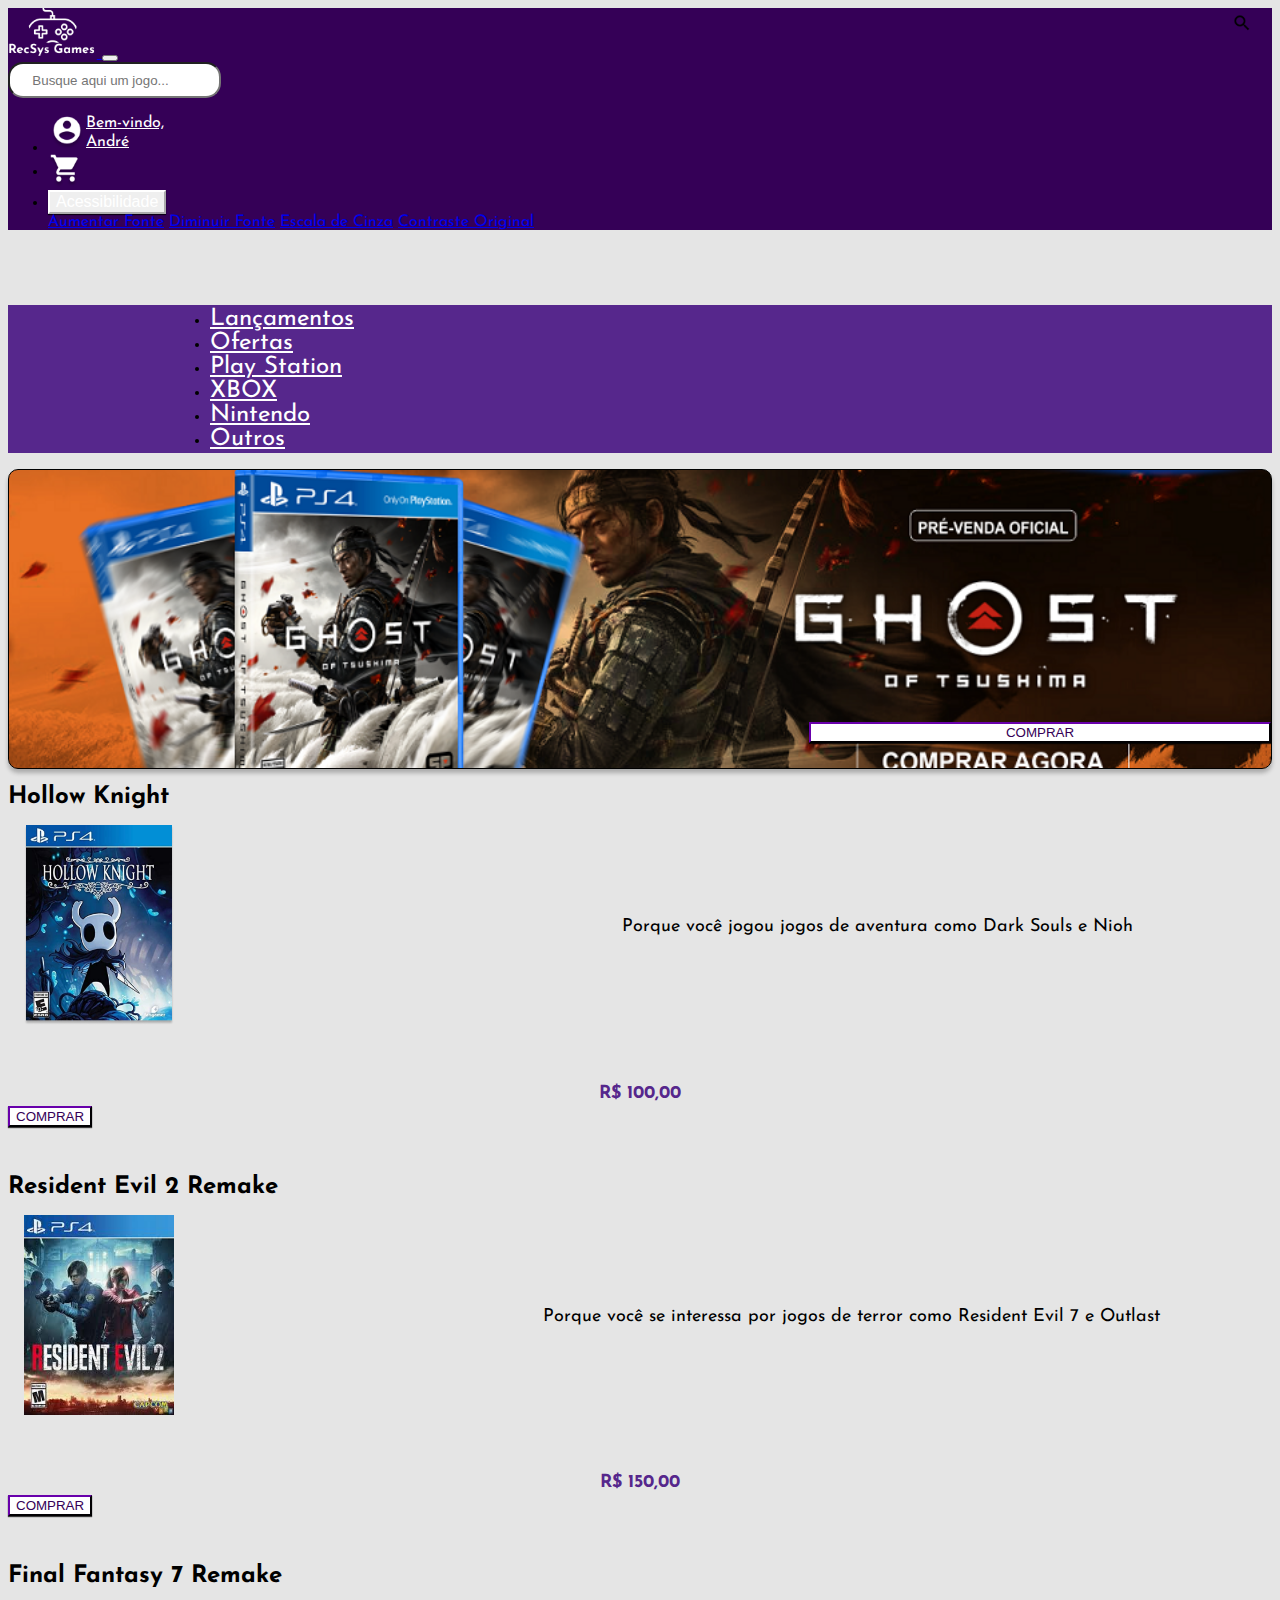
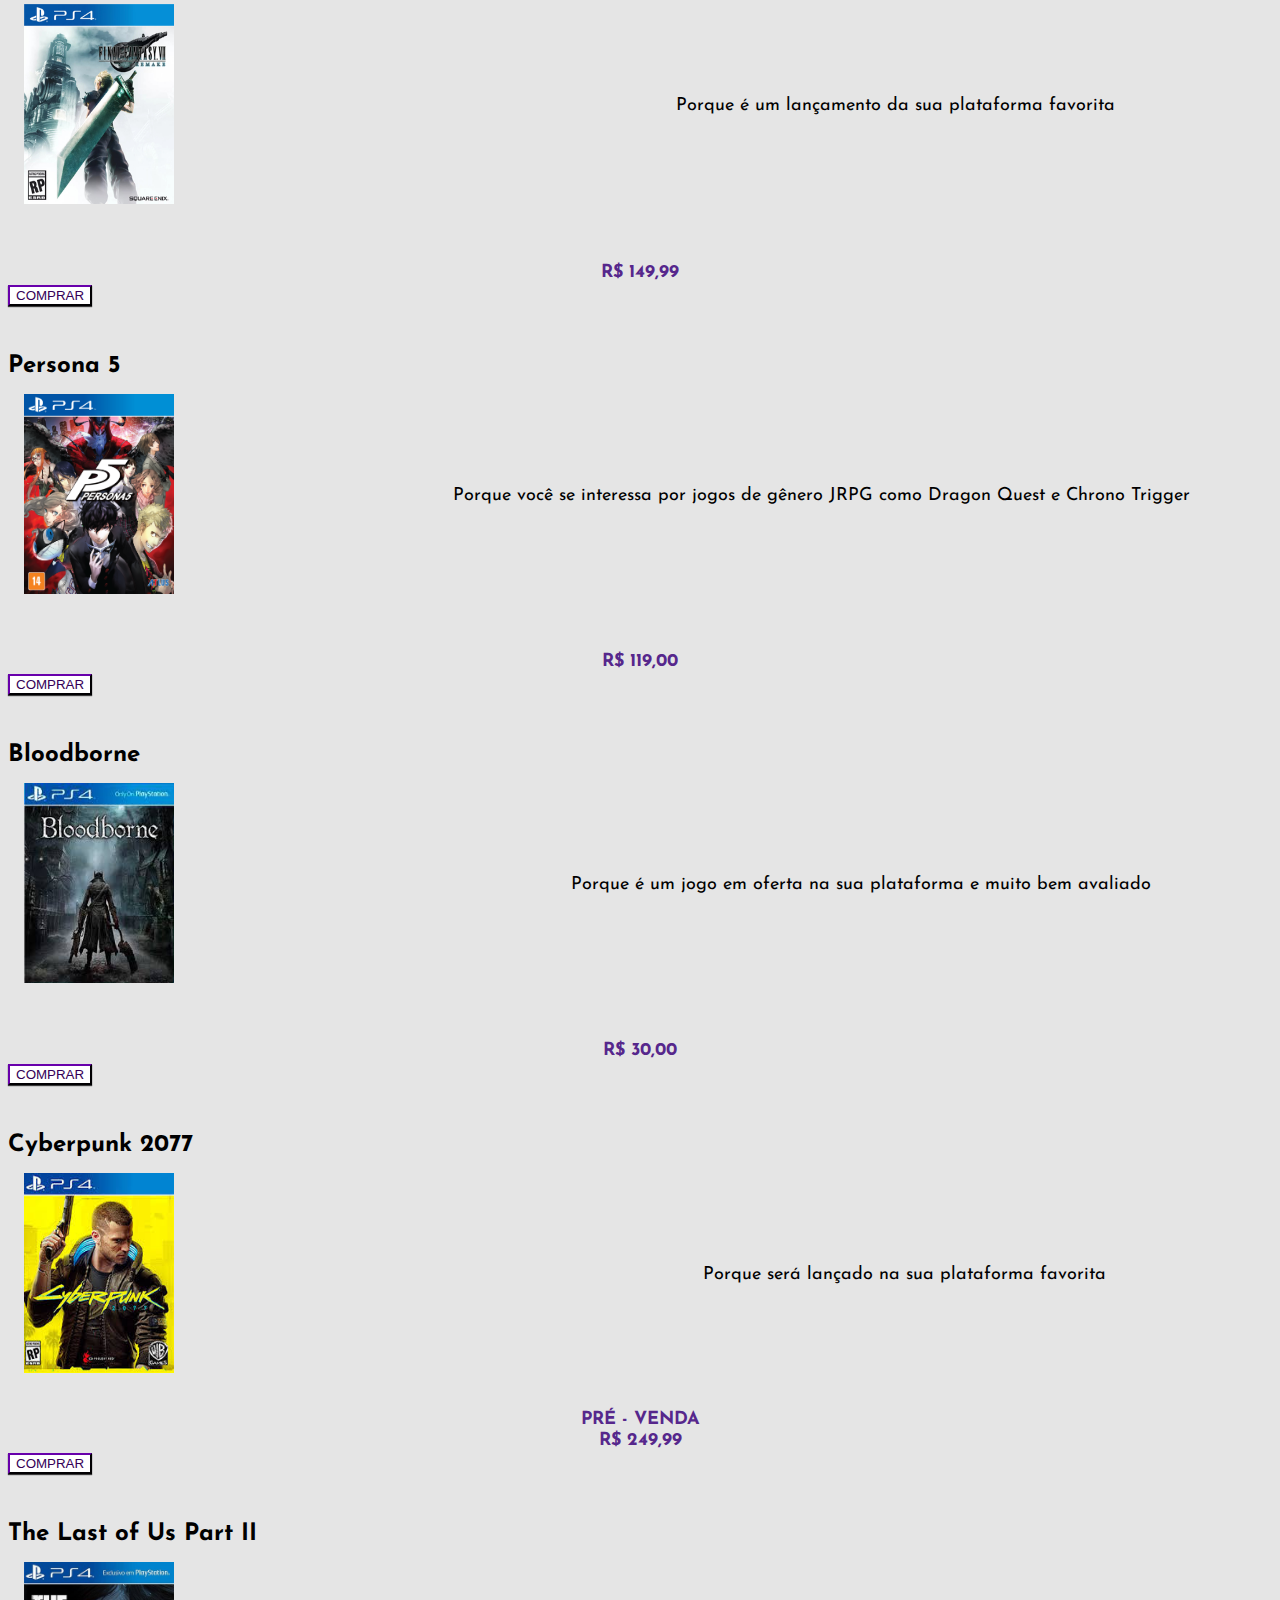
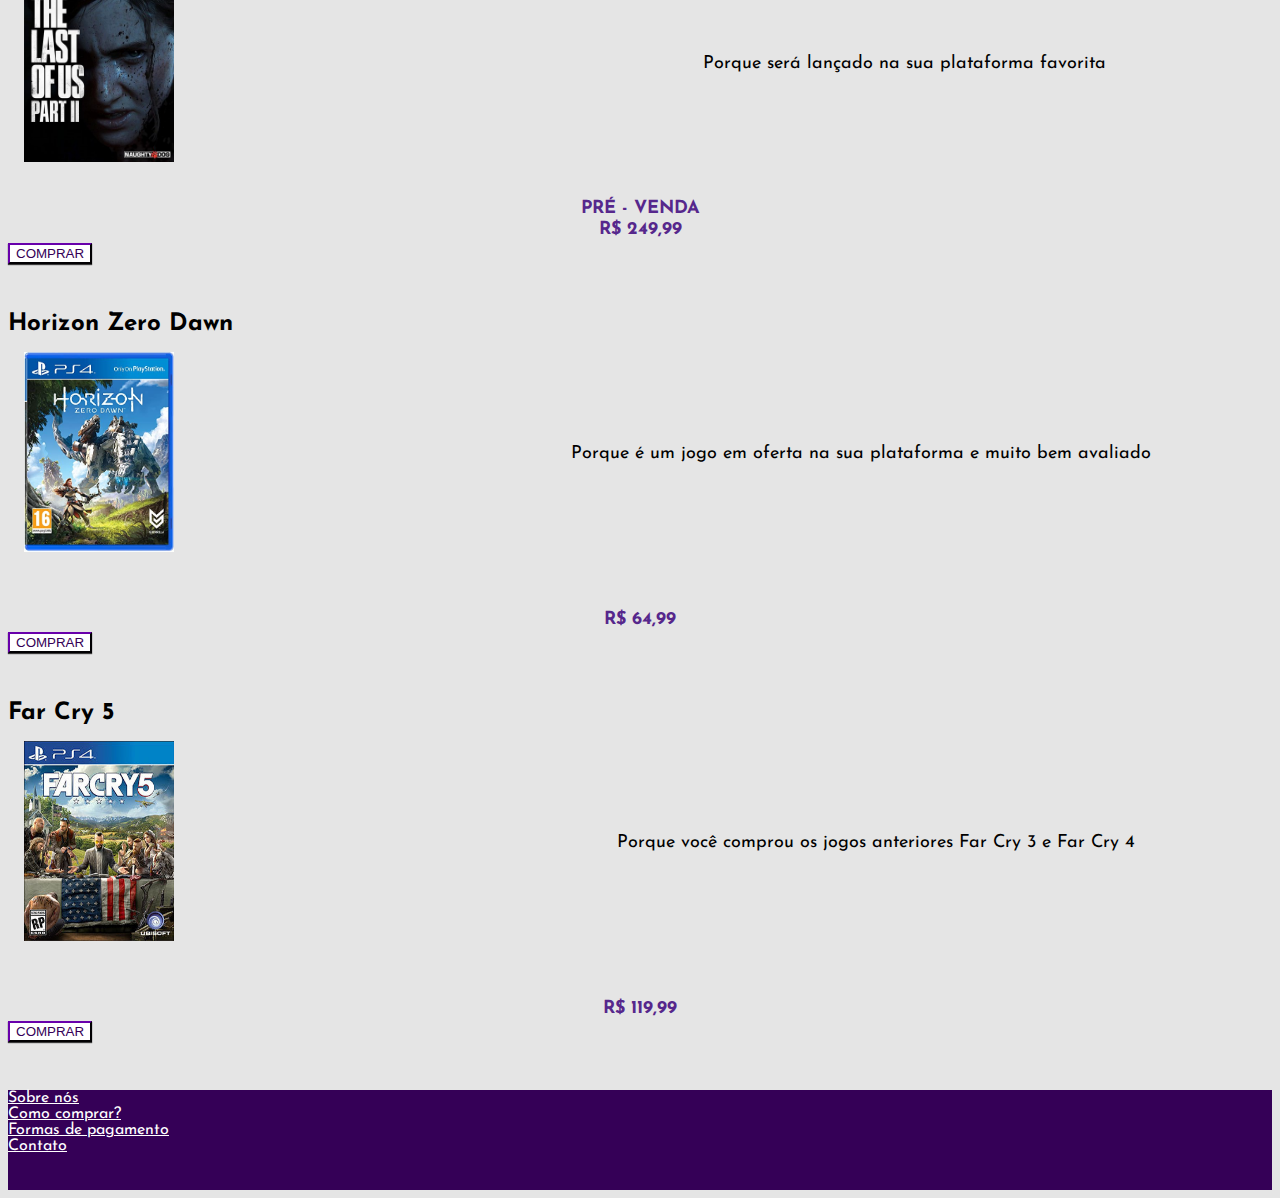
==== commit d6fe6820: "Melhorias no projeto como um todo" ====
--- a/index.html
+++ b/index.html
@@ -44,7 +44,7 @@
 								<img
 									src="./images/logo.png"
 									height="50"
-									alt="Logo"
+									alt="Logo da empresa. Representação de um controle de PS4, o nome da empresa RecSys Games, está logo abaixo do controle." 
 									loading="lazy"
 								/>
 							</a>
@@ -78,7 +78,7 @@
 											<img
 												src="./images/search.png"
 												height="20"
-												alt="Busca"
+												alt="Imagem representando um ícone de busca. Ela está situada dentro do campo de busca no canto direto"
 												loading="lazy"
 											/>
 										</div>
@@ -93,7 +93,7 @@
 													class="profile-icon"
 													onclick="navigateTo('cadastro')"
 													src="./images/user.png"
-													alt="Conta do usuário"
+													alt="Ícone clicável para acessar a conta do usuário"
 													loading="lazy"
 												/>
 												<div class="welcome-container">
@@ -110,7 +110,7 @@
 											><img
 												class="cart-icon"
 												src="./images/shopping_cart.png"
-												alt="Carinnho de compras"
+												alt="Ícone clicável para acessar o carrinho de compras"
 												loading="lazy"
 										/></a>
 									</li>
@@ -159,11 +159,11 @@
 				</div>
 				<!-- CONTEUDO -->
 				<button id="scrollup-btn" class="btn btn-lg btn-outline-secondary" title="Go to top">
-					<img id="up-img" src="images/baseline_keyboard_arrow_up_white_48dp.png" alt="Voltar ao topo da tela">
+					<img id="up-img" src="images/baseline_keyboard_arrow_up_white_48dp.png" alt="Ícone clicável para voltar ao topo da tela">
 				</button>
 
 				<div class="container" id="content-container">
-					<div class="jumbotron">
+					<div id="banner" class="jumbotron">
 						<button type="button" class="btn btn-lg btn-outline-secondary btn-jumbo">
 							COMPRAR
 						</button>
@@ -178,7 +178,7 @@
 								<h1 class="card-title">Hollow Knight</h1>
 								<div class="grid-container">
 									<div class="grid-item-img">
-										<img src="images/hollowknight.png" class="card-img" alt="Capa do jogo Hollow Knight">
+										<img id="id-hollow-knight" src="images/hollowknight.png" class="card-img" alt="Imagem representando a capa do jogo Hollow Knight para PS4. O jogo Hollow Knight não é recomendado para menores de 10 anos">
 									</div>
 									<div class="grid-item-desc">
 										<p class="card-text">Porque você jogou jogos de 
@@ -199,11 +199,11 @@
 								<h1 class="card-title">Resident Evil 2 Remake</h1>
 								<div class="grid-container">
 									<div class="grid-item-img">
-										<img src="images/re2_remake.png" class="card-img" alt="Capa do jogo Resident Evil 2 Remake">
+										<img id="id-re2" src="images/re2_remake.png" class="card-img" alt="Imagem representando a capa do jogo Resident Evil 2 Remake para PS4. O jogo Resident Evil 2 Remake não é recomendado para menores de 17 anos">
 									</div>
 									<div class="grid-item-desc">
 										<p class="card-text">Porque você se interessa por 
-											games de terror como 
+											jogos de terror como 
 											Resident Evil 7 e Outlast </p>
 									</div>
 								</div>
@@ -220,7 +220,7 @@
 								<h1 class="card-title">Final Fantasy 7 Remake</h1>
 								<div class="grid-container">
 									<div class="grid-item-img">
-										<img src="images/ffVII.png" class="card-img" alt="Capa do jogo Final Fantasy 7 Remake">
+										<img id="id-ff7" src="images/ffVII.png" class="card-img" alt="Imagem representando a capa do jogo Final Fantasy 7 Remake para PS4. O jogo Final Fantasy 7 Remake está em análise para uma classificação indicativa final.">
 									</div>
 									<div class="grid-item-desc">
 										<p class="card-text">Porque é um lançamento da sua plataforma favorita </p>
@@ -242,11 +242,11 @@
 								<h1 class="card-title">Persona 5</h1>
 								<div class="grid-container">
 									<div class="grid-item-img">
-										<img src="images/persona5.png" class="card-img" alt="Capa do jogo Persona 5">
+										<img id="id-p5" src="images/persona5.png" class="card-img" alt="Imagem representando a capa do jogo Persona 5 para PS4. O jogo Persona 5 não é recomendado para menores de 14 anos">
 									</div>
 									<div class="grid-item-desc">
 										<p class="card-text">Porque você se interessa por 
-											games de gênero JRPG como 
+											jogos de gênero JRPG como 
 											Dragon Quest e Chrono Trigger </p>
 									</div>
 								</div>
@@ -264,7 +264,7 @@
 								<h1 class="card-title">Bloodborne</h1>
 								<div class="grid-container">
 									<div class="grid-item-img">
-										<img src="images/bloodborne.png" class="card-img" alt="Capa do jogo Bloodborne">
+										<img id="id-bloodborne" src="images/bloodborne.png" class="card-img" alt="Imagem representando a capa do jogo Bloodborne para PS4. O jogo Bloodborne não é recomendado para menores de 18 anos">
 									</div>
 									<div class="grid-item-desc">
 										<p class="card-text">Porque é um jogo em oferta na sua plataforma e muito bem avaliado </p>
@@ -283,7 +283,7 @@
 								<h1 class="card-title">Cyberpunk 2077</h1>
 								<div class="grid-container">
 									<div class="grid-item-img">
-										<img src="images/cyberpunk.jpg" class="card-img" alt="Capa do jogo Cyberpunk 2077">
+										<img id="id-cyberpunk" src="images/cyberpunk.jpg" class="card-img" alt="Imagem representando a capa do jogo Cyberpunk 2077 para PS4. O jogo Cyberpunk 2077 está em análise para uma classificação indicativa final.">
 									</div>
 									<div class="grid-item-desc">
 										<p class="card-text">Porque será lançado na sua plataforma favorita </p>
@@ -305,7 +305,7 @@
 								<h1 class="card-title">The Last of Us Part II</h1>
 								<div class="grid-container">
 									<div class="grid-item-img">
-										<img src="images/tloupartII.jpg" class="card-img" alt="Capa do jogo The Last of Us Part II">
+										<img id="id-thelastii" src="images/tloupartII.jpg" class="card-img" alt="Imagem representando a capa do jogo The Last of Us Part II para PS4. O jogo The Last of Us Part II não é recomendado para menores de 18 anos">
 									</div>
 									<div class="grid-item-desc">
 										<p class="card-text">Porque será lançado na sua plataforma favorita </p>
@@ -324,7 +324,7 @@
 								<h1 class="card-title">Horizon Zero Dawn</h1>
 								<div class="grid-container">
 									<div class="grid-item-img">
-										<img src="images/horizon.jpg" class="card-img" alt="Capa do jogo Horizon Zero Dawn">
+										<img id="id-horizon" src="images/horizon.jpg" class="card-img" alt="Imagem representando a capa do jogo Horizon Zero Dawn para PS4. O jogo Horizon Zero Dawn não é recomendado para menores de 16 anos">
 									</div>
 									<div class="grid-item-desc">
 										<p class="card-text">Porque é um jogo em oferta na sua plataforma e muito bem avaliado </p>
@@ -343,7 +343,7 @@
 								<h1 class="card-title">Far Cry 5</h1>
 								<div class="grid-container">
 									<div class="grid-item-img">
-										<img src="images/farcry5.jpg" class="card-img" alt="Capa do jogo Far Cry 5">
+										<img id="id-fc5" src="images/farcry5.jpg" class="card-img" alt="Capa do jogo Far Cry 5">
 									</div>
 									<div class="grid-item-desc">
 										<p class="card-text">Porque você comprou os jogos anteriores Far Cry 3 e Far Cry 4 </p>
--- a/css/styles.css
+++ b/css/styles.css
@@ -13,7 +13,7 @@
 }
 
 .btn-outline-primary:hover {
-    color: #56278C;
+    color: #350057;
     background-color: #FFFFFF;
     border-color: #FFFFFF;
 }
@@ -34,9 +34,9 @@
 }
 
 .btn-outline-secondary {
-    color: #56278C;
+    color: #350057;
     background-color: white;
-    border-color: #56278C;
+    border-color: #350057;
     -webkit-box-shadow: 0px 1px 1px 0px rgba(0, 0, 0, 0.75);
 	-moz-box-shadow: 0px 1px 1px 0px rgba(0, 0, 0, 0.75);
 	box-shadow: 0px 1px 1px 0px rgba(0, 0, 0, 0.75);
@@ -44,8 +44,8 @@
 
 .btn-outline-secondary:hover {
     color: white;
-    background-color: #56278C;
-    border-color: #56278C;
+    background-color: #350057;
+    border-color: #350057;
 }
 
 .btn-outline-secondary-contrast {
@@ -66,7 +66,7 @@
 .btn-primary {
     border: 0;
     color: #FFFFFF;
-    background-color: #56278C;
+    background-color: #350057;
     padding: 5px 25px;
     -webkit-box-shadow: 0px 1px 1px 0px rgba(0, 0, 0, 0.75);
 	-moz-box-shadow: 0px 1px 1px 0px rgba(0, 0, 0, 0.75);
@@ -75,7 +75,7 @@
 
 .btn-primary:hover {
     border: 0;
-    background-color: #56278C;
+    background-color: #350057;
 }
 
 .btn-primary-contrast {
@@ -177,7 +177,7 @@
 }
 
 #footer {
-    background-color: #56278C;
+    background-color: #350057;
     color: #FFFFFF;
     position: absolute;
     bottom: 0;
@@ -204,7 +204,7 @@
 }
 
 #main-nav {
-    background-color: #56278C;
+    background-color: #350057;
 }
 
 .nav{
@@ -266,7 +266,7 @@
     font-size: 18px; 
     border-radius: 50%;
     border: 1px solid #FFFFFF;
-    background-color: #56278C;
+    background-color: #350057;
 }
 
 #up-img{
--- a/css/index.css
+++ b/css/index.css
@@ -1,5 +1,19 @@
 .jumbotron {
     background-image: url("../images/banner.png");
+    height:300px;
+    background-repeat: no-repeat;
+    background-size: cover;
+    margin-top: 1rem;
+    border: 1px solid #000000;
+    box-sizing: border-box;
+    box-shadow: 0px 4px 4px rgba(0, 0, 0, 0.25);
+    border-radius: 10px;
+    padding-top: 252px;
+    padding-left: 50rem;
+}
+
+.jumbotron-gray {
+    background-image: url("../images/gray/gray_banner.png");
     height:300px;
     background-repeat: no-repeat;
     background-size: cover;
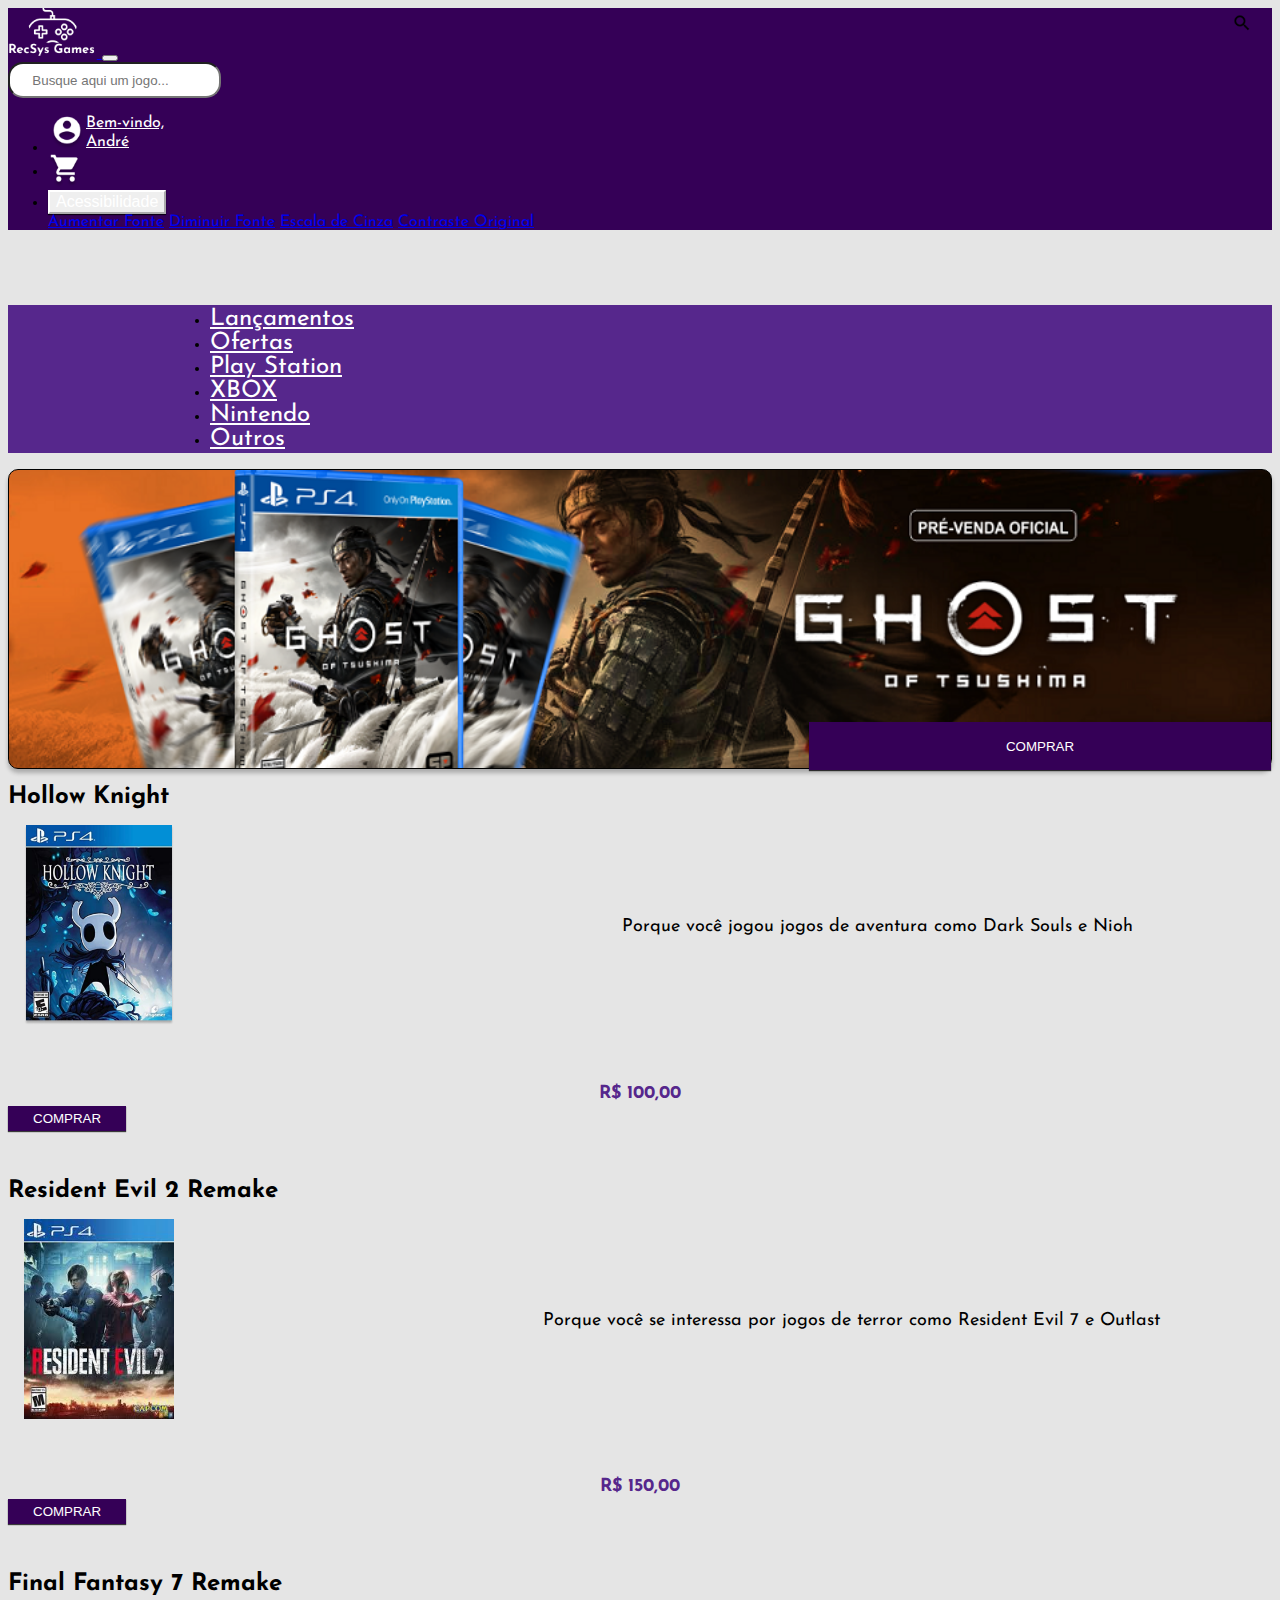
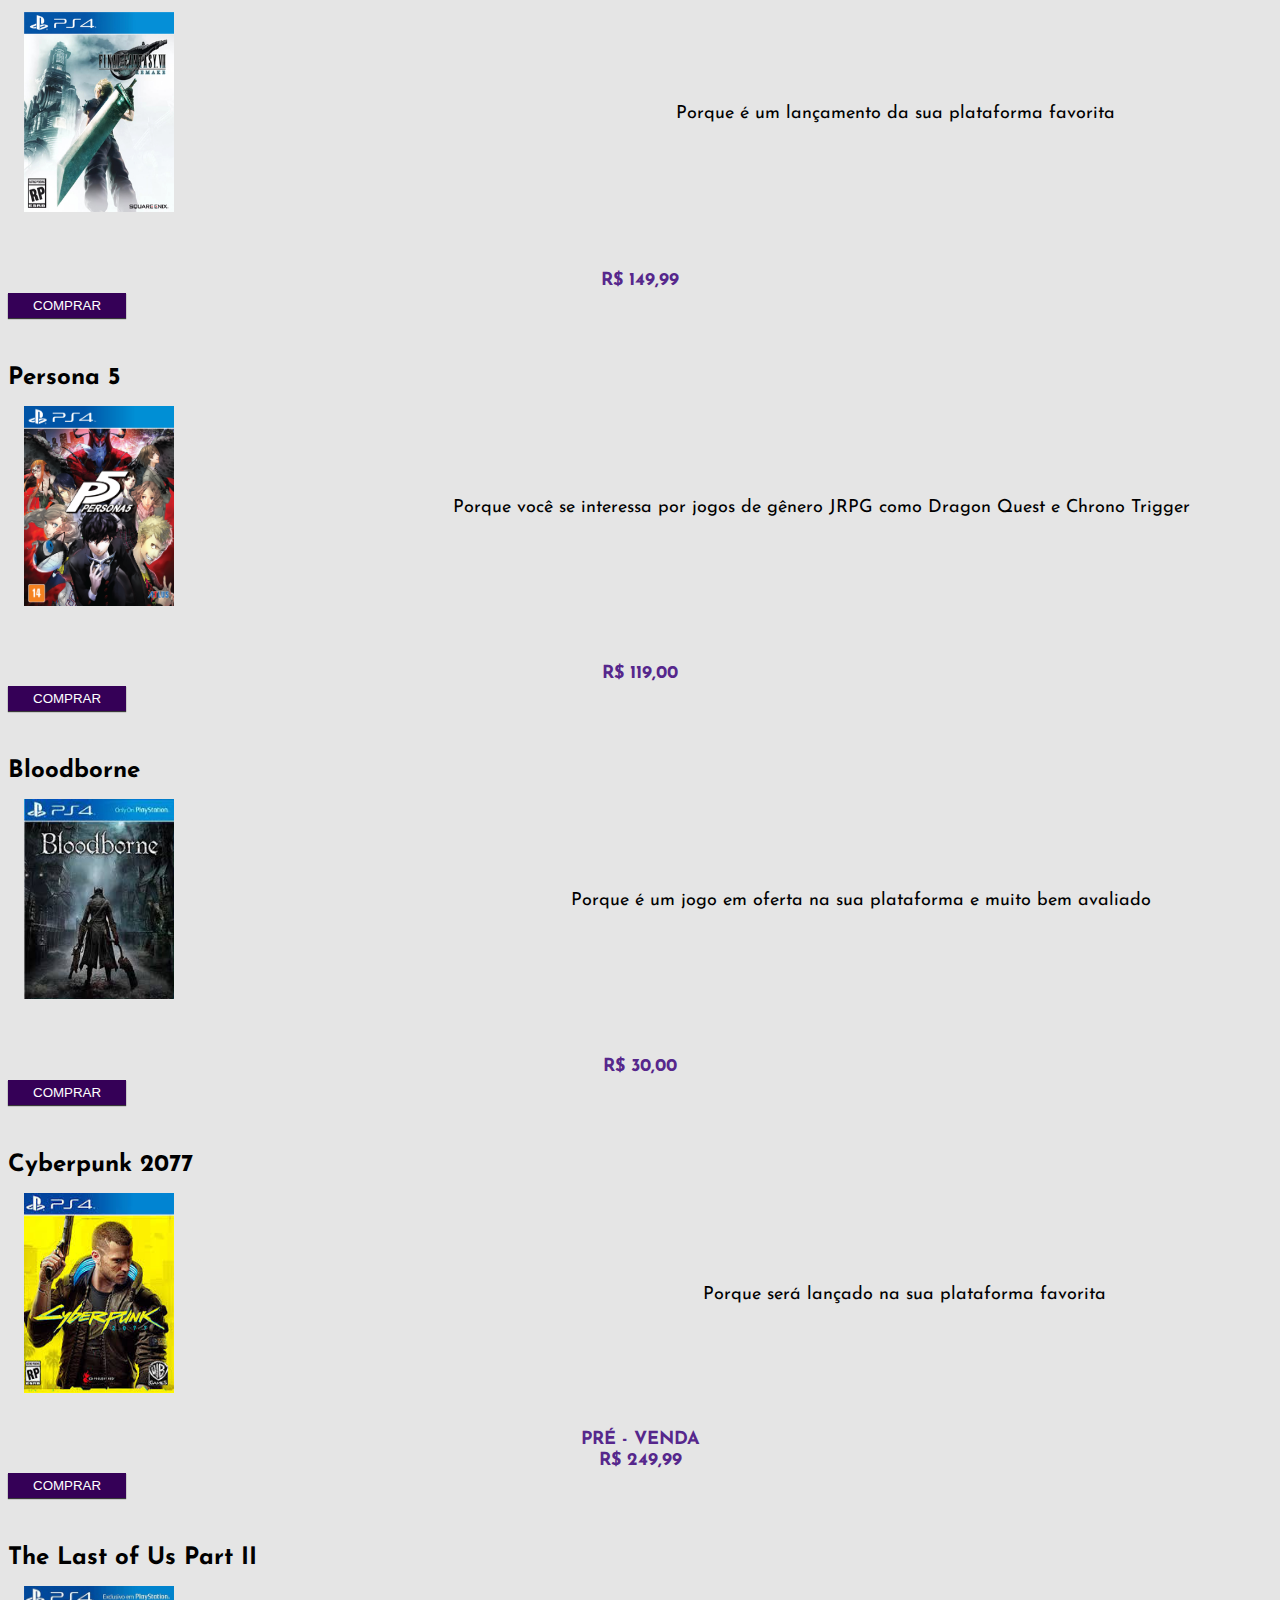
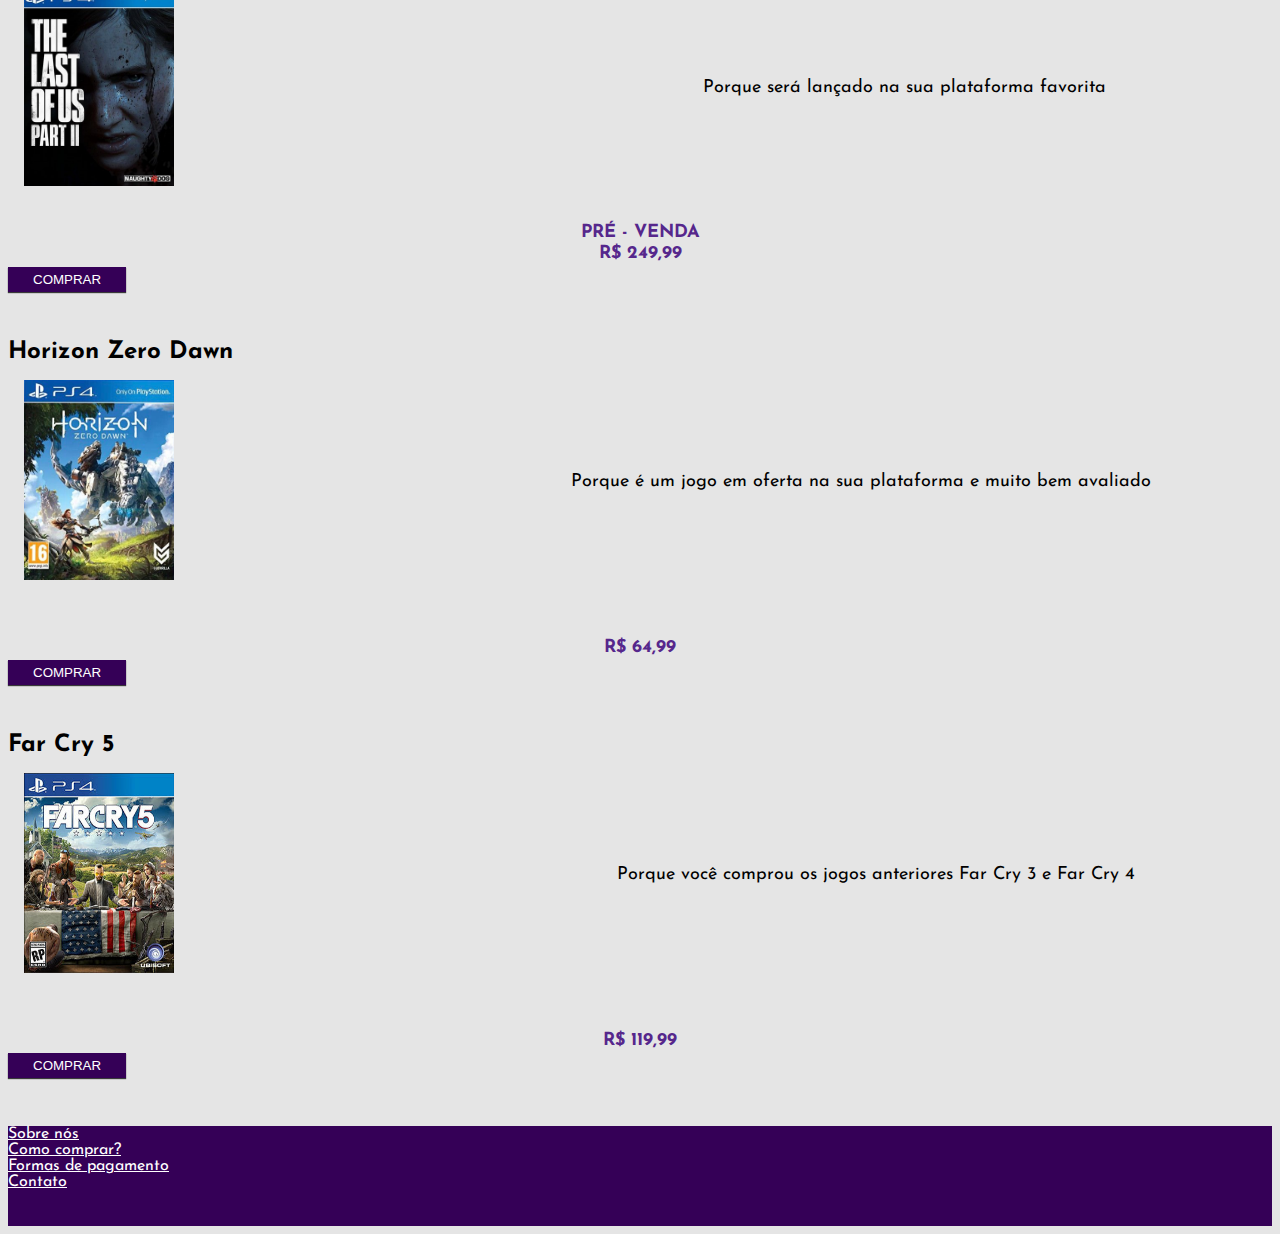
==== commit 36d78999: "Botoes de comprar todos uniformes" ====
--- a/index.html
+++ b/index.html
@@ -164,7 +164,7 @@
 
 				<div class="container" id="content-container">
 					<div id="banner" class="jumbotron">
-						<button type="button" class="btn btn-lg btn-outline-secondary btn-jumbo">
+						<button type="button" class="btn btn-lg btn-primary btn-jumbo">
 							COMPRAR
 						</button>
 					</div>
@@ -188,7 +188,7 @@
 								</div>
 								<p class="pre-venda-preco"> </p>
 								<p class="pre-venda-preco">R$ 100,00</p>
-								<button type="button" onclick="navigateTo('product_details')" class="btn btn-lg btn-outline-secondary btn-home">
+								<button type="button" onclick="navigateTo('product_details')" class="btn btn-lg btn-primary btn-home">
 									COMPRAR
 								</button>
 							</div>
@@ -209,7 +209,7 @@
 								</div>
 								<p class="pre-venda-preco"> </p>
 								<p class="pre-venda-preco">R$ 150,00 </p>
-								<button type="button" class="btn btn-lg btn-outline-secondary btn-home">
+								<button type="button" class="btn btn-lg btn-primary btn-home">
 									COMPRAR
 								</button>
 							</div>
@@ -228,7 +228,7 @@
 								</div>
 								<p class="pre-venda-preco"> </p>
 								<p class="pre-venda-preco">R$ 149,99 </p>
-								<button type="button" class="btn btn-lg btn-outline-secondary btn-home">
+								<button type="button" class="btn btn-lg btn-primary btn-home">
 									COMPRAR
 								</button>
 							</div>
@@ -252,7 +252,7 @@
 								</div>
 								<p class="pre-venda-preco"> </p>
 								<p class="pre-venda-preco">R$ 119,00 </p>
-								<button type="button" class="btn btn-lg btn-outline-secondary btn-home">
+								<button type="button" class="btn btn-lg btn-primary btn-home">
 									COMPRAR
 								</button>
 							</div>
@@ -272,7 +272,7 @@
 								</div>
 								<p class="pre-venda-preco"> </p>
 								<p class="pre-venda-preco">R$ 30,00 </p>
-								<button type="button" class="btn btn-lg btn-outline-secondary btn-home">
+								<button type="button" class="btn btn-lg btn-primary btn-home">
 									COMPRAR
 								</button>
 							</div>
@@ -291,7 +291,7 @@
 								</div>
 								<p class="pre-venda-preco">PRÉ - VENDA</p>
 								<p class="pre-venda-preco">R$ 249,99</p>
-								<button type="button" class="btn btn-lg btn-outline-secondary btn-home">
+								<button type="button" class="btn btn-lg btn-primary btn-home">
 									COMPRAR
 								</button>
 							</div>
@@ -313,7 +313,7 @@
 								</div>
 								<p class="pre-venda-preco">PRÉ - VENDA</p>
 								<p class="pre-venda-preco">R$ 249,99</p>
-								<button type="button" class="btn btn-lg btn-outline-secondary btn-home">
+								<button type="button" class="btn btn-lg btn-primary btn-home">
 									COMPRAR
 								</button>
 							</div>
@@ -332,7 +332,7 @@
 								</div>
 								<p class="pre-venda-preco"> </p>
 								<p class="pre-venda-preco">R$ 64,99</p>
-								<button type="button" class="btn btn-lg btn-outline-secondary btn-home">
+								<button type="button" class="btn btn-lg btn-primary btn-home">
 									COMPRAR
 								</button>
 							</div>
@@ -351,7 +351,7 @@
 								</div>
 								<p class="pre-venda-preco"> </p>
 								<p class="pre-venda-preco">R$ 119,99</p>
-								<button type="button" class="btn btn-lg btn-outline-secondary btn-home">
+								<button type="button" class="btn btn-lg btn-primary btn-home">
 									COMPRAR
 								</button>
 							</div>
--- a/css/styles.css
+++ b/css/styles.css
@@ -16,6 +16,7 @@
     color: #350057;
     background-color: #FFFFFF;
     border-color: #FFFFFF;
+    box-shadow: 0px 1px 1px 0px rgba(0, 0, 0, 0.75);
 }
 
 .btn-outline-primary-contrast {
@@ -31,6 +32,7 @@
     color: #000000;
     background-color: #FFFFFF;
     border-color: #FFFFFF;
+    box-shadow: 0px 1px 1px 0px rgba(0, 0, 0, 0.75);
 }
 
 .btn-outline-secondary {
@@ -46,6 +48,7 @@
     color: white;
     background-color: #350057;
     border-color: #350057;
+    box-shadow: 0px 1px 1px 0px rgba(0, 0, 0, 0.75);
 }
 
 .btn-outline-secondary-contrast {
@@ -61,6 +64,7 @@
     color: white;
     background-color: #3e3e3e;
     border-color: #3e3e3e;
+    box-shadow: 0px 1px 1px 0px rgba(0, 0, 0, 0.75);
 }
 
 .btn-primary {
@@ -76,6 +80,7 @@
 .btn-primary:hover {
     border: 0;
     background-color: #350057;
+    box-shadow: 0px 1px 1px 0px rgba(0, 0, 0, 0.75);
 }
 
 .btn-primary-contrast {
@@ -85,13 +90,14 @@
     padding: 5px 25px;
     -webkit-box-shadow: 0px 1px 1px 0px rgba(0, 0, 0, 0.75);
 	-moz-box-shadow: 0px 1px 1px 0px rgba(0, 0, 0, 0.75);
-	box-shadow: 0px 1px 1px 0px rgba(0, 0, 0, 0.75);
+    box-shadow: 0px 1px 1px 0px rgba(0, 0, 0, 0.75);
 }
 
 .btn-primary-contrast:hover {
     border: 0;
     background-color: #3e3e3e;
     color: #FFFFFF;
+    box-shadow: 0px 1px 1px 0px rgba(0, 0, 0, 0.75);
 }
 
 .form-control {
--- a/css/index.css
+++ b/css/index.css
@@ -28,6 +28,7 @@
 
 .btn-jumbo{
     width: 100%;
+    height: 3rem;
 }
 
 .card{
